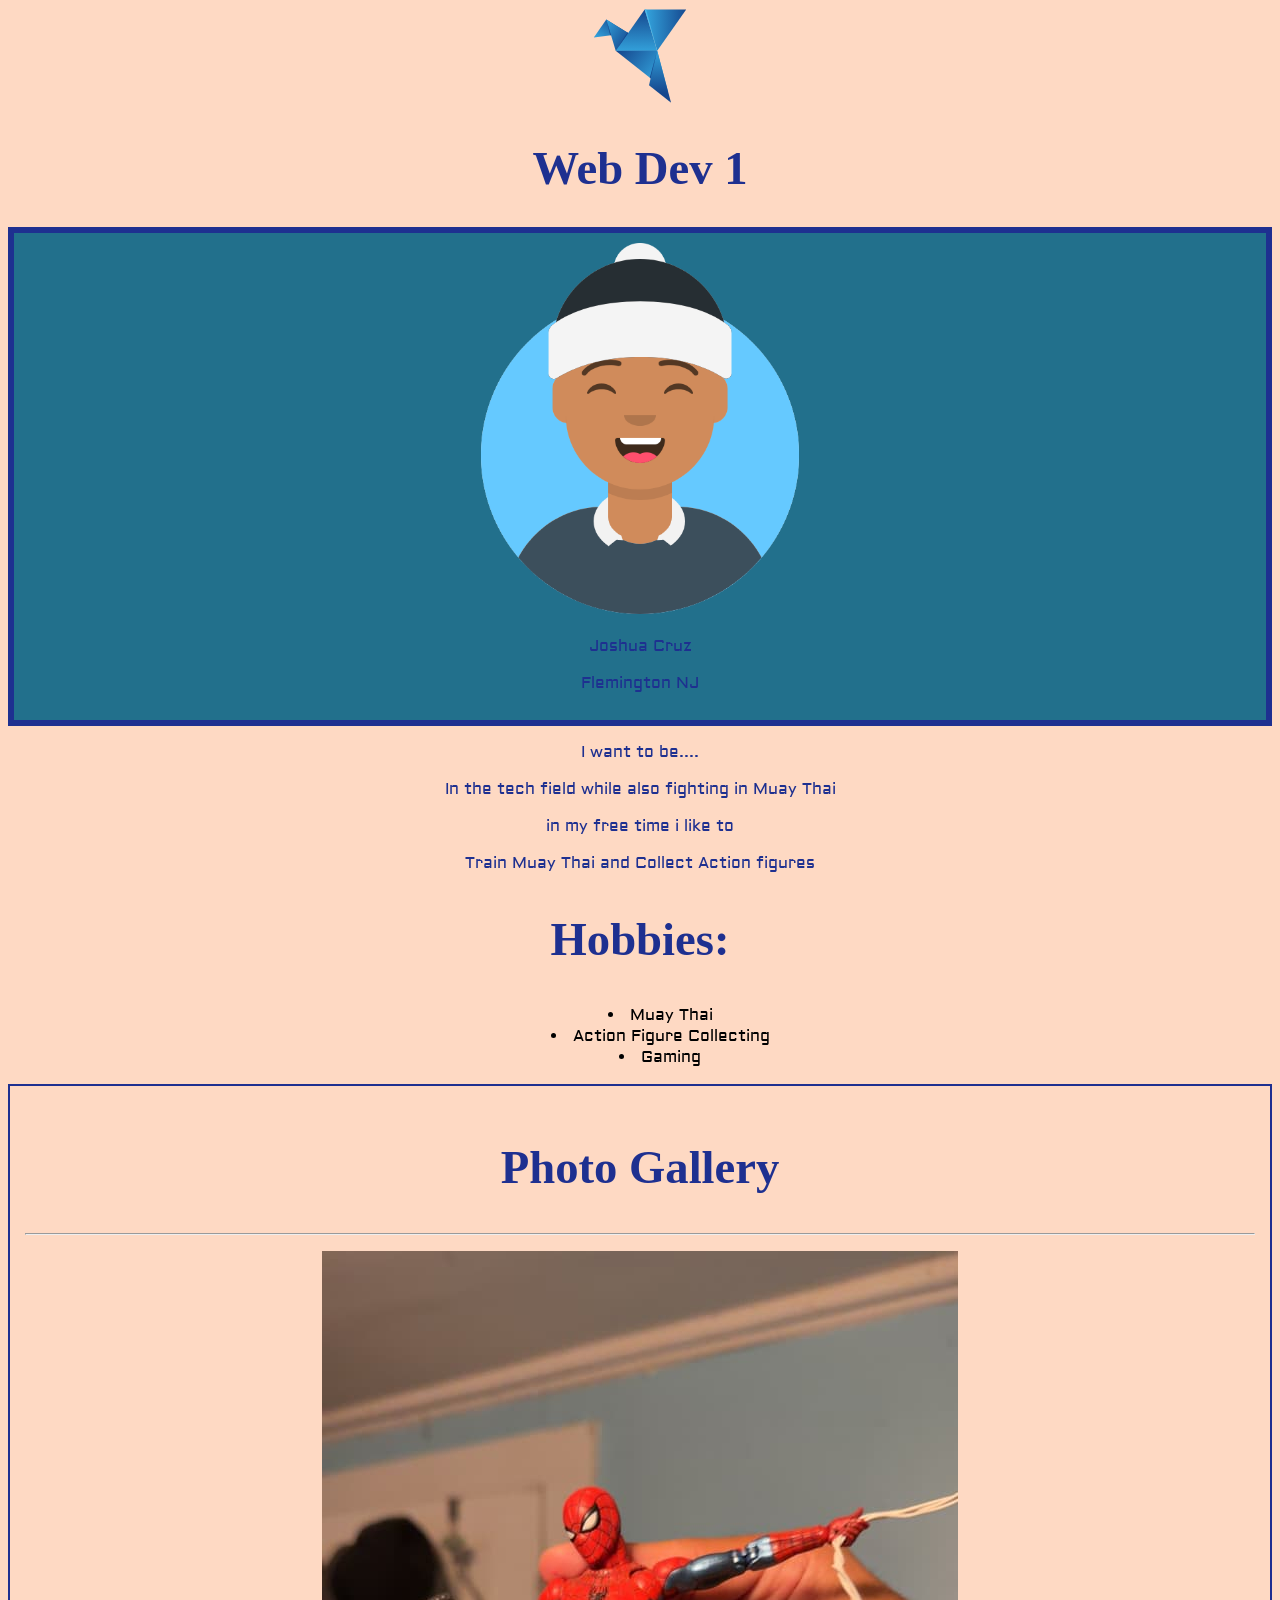
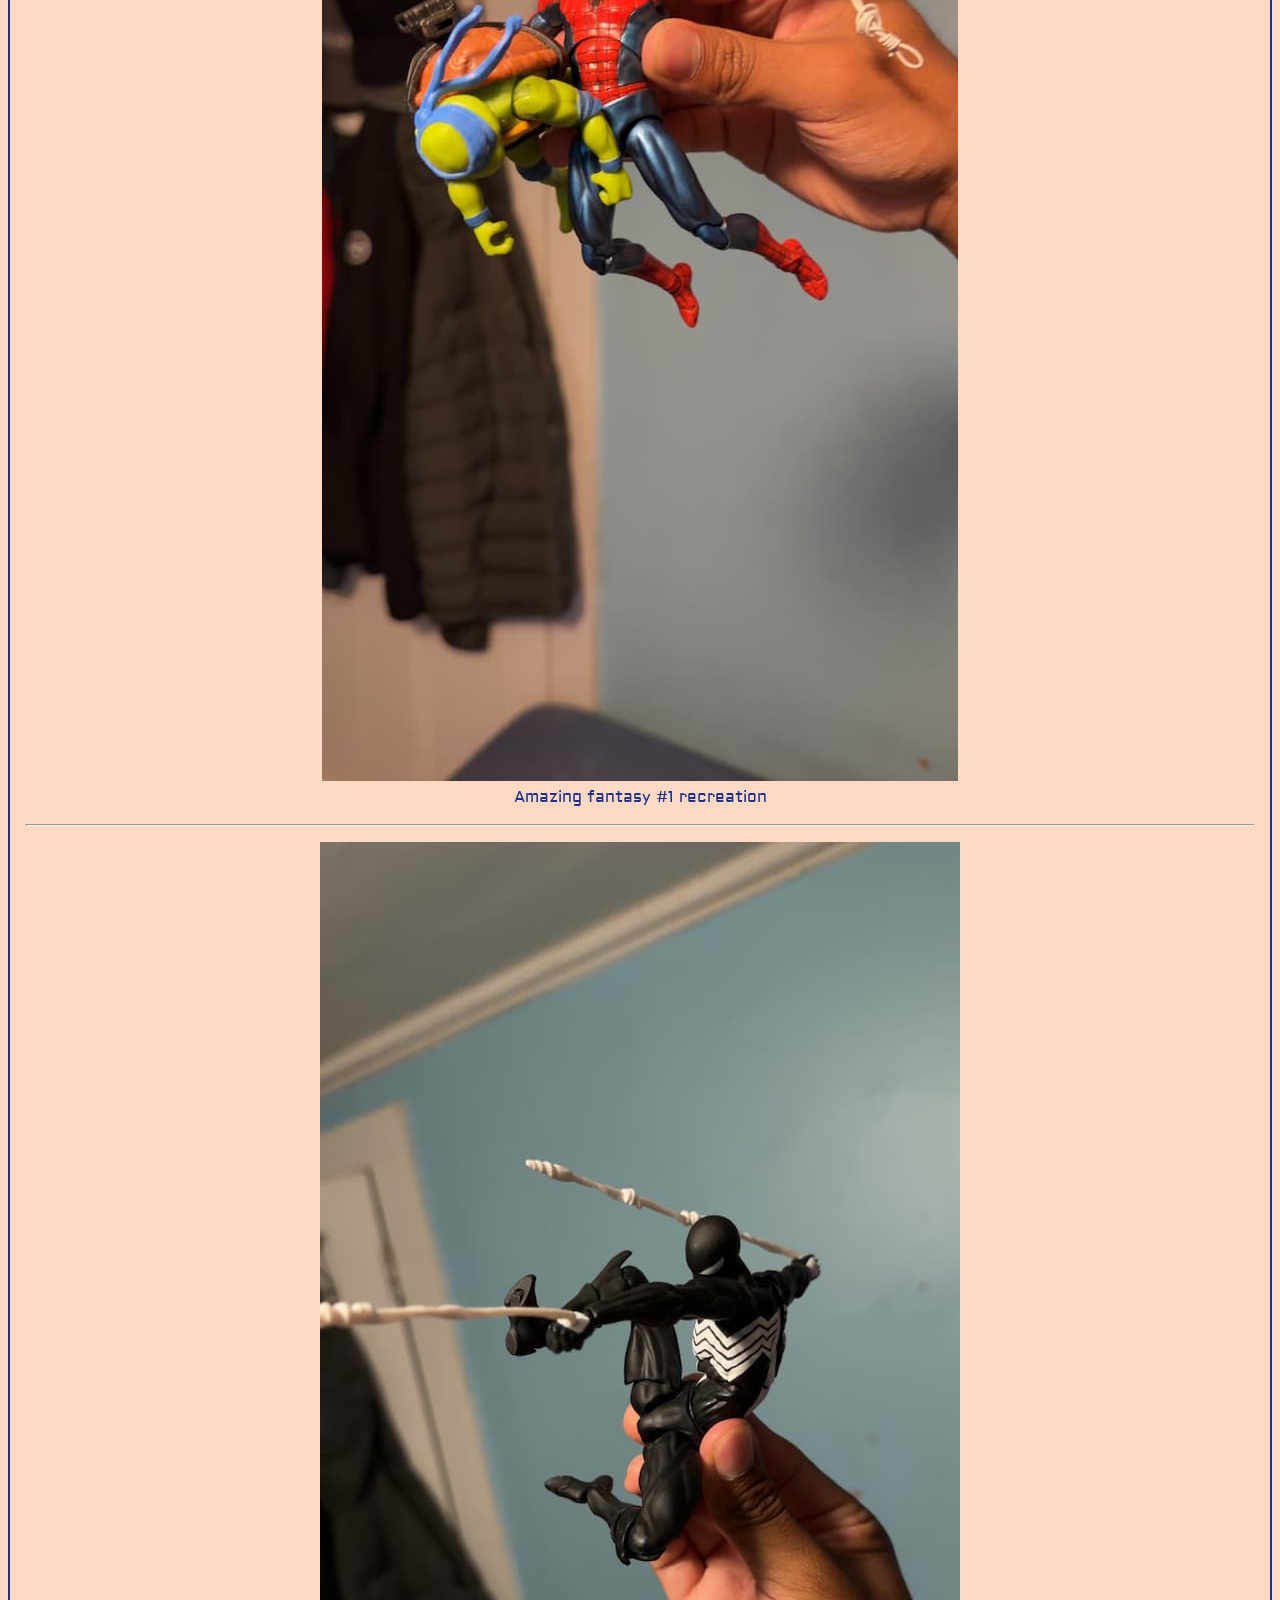
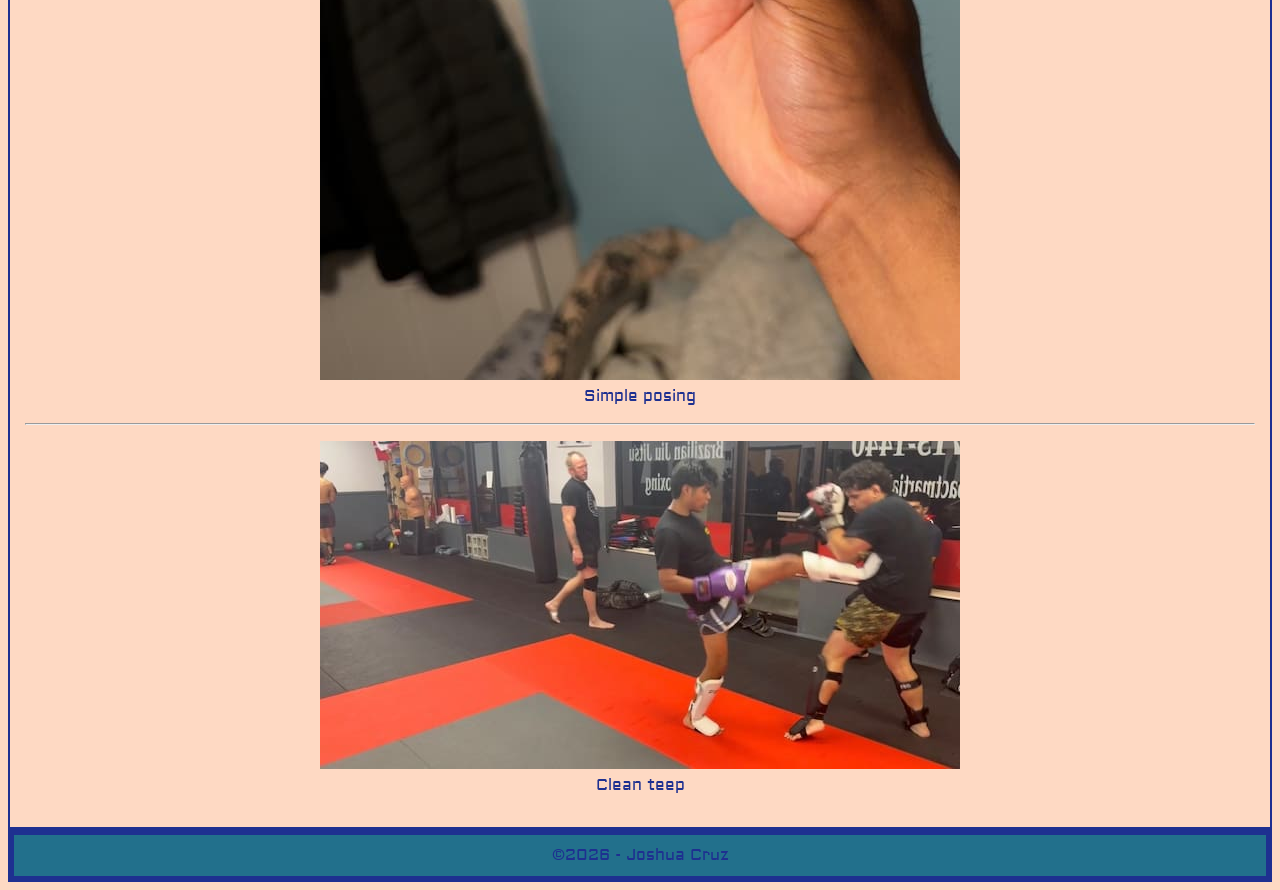
==== index.html @ 0773f5bc "adding photo gallery" ====
<!DOCTYPE html>
<html lang="en">

    <head>
        <meta charset="UTF-8">
        <meta name="viewport" content="width=device-width, initial-scale=1.0">
        <title>About me</title>
        <link rel="preconnect" href="https://fonts.googleapis.com">
<link rel="preconnect" href="https://fonts.gstatic.com" crossorigin>
<link href="https://fonts.googleapis.com/css2?family=Aguafina+Script&family=Aldrich&display=swap" rel="stylesheet">
<link href="css/style.css" rel="stylesheet">
    </head>

    <body>

        <header>
            
                <img src="img/bob.svg" alt="Blue origami bird">
                <h1>Web Dev 1</h1>
        </header>

        <main>
            <section id="Hero">
            <img src="img/avataaars.png" alt="My Avatar">

            <div>
                <p>Joshua Cruz</p>
                <p>Flemington NJ</p>
            </div>


            </section>
            <section id="bio">
                <div>
                    <p>I want to be....</p>
                    <p>In the tech field while also fighting in Muay Thai</p>
                    <p>in my free time i like to</p>
                    <p>Train Muay Thai and Collect Action figures</p>
                </div>

                <section id="Hobbies">
                    <h2>Hobbies:</h2>
                    <ul>
                        <li>Muay Thai</li>
                        <li>Action Figure Collecting</li>
                        <li>Gaming</li>
                    </ul>

                </section>

                <section id="Gallery">
                    <h2>Photo Gallery</h2>
                    <hr>
                    <figure>
                        <img src="img/spidey-640w.jpg" alt="Simple posing">
                        <figcaption>Amazing fantasy #1 recreation </figcaption>
                    </figure>

                    <hr>

                    <figure>
                        <img src="img/symbiote-640w.jpg" alt="Posing">
                        <figcaption>Simple posing</figcaption>
                        
                    </figure>

                    <hr>
                    <figure>
                        <img src="img/sparring-640w.jpg" alt="sparring">
                        <figcaption>Clean teep</figcaption>
                    </figure>
                </section>

            </section>
        </main>

        </main>
<footer>
    ©2026 - Joshua Cruz
</footer>

    </body>

</html>
---- css/style.css ----
body {
    background-color:#FED9C3;
    color: #1E3090;
    font-family:Aldrich;
}
h1,h2,h3,h4,h5,h6{
    font-family:Aguafina;
    font-size: 35pt;
    
}

header{
    text-align: center;
}

/* Hero section */

#Hero,footer{
    text-align: center;
    background-color: #22708C;
    padding: 10px;
    border:  6px solid #1E3090;
}

#Hero img{
    width: 350px;
}

/* bio section */

#bio{
    text-align: center;
}

/* Hobbies section */

#Hobbies ul li{
    list-style-position: inside;
   color: black;
}

/* Gallery */

#Gallery{
 border: 2px solid #1E3090;
padding: 15px;

}
#Gallery img{
    max-height: 100%;
}

#Gallery figure{
    text-align: center;
}
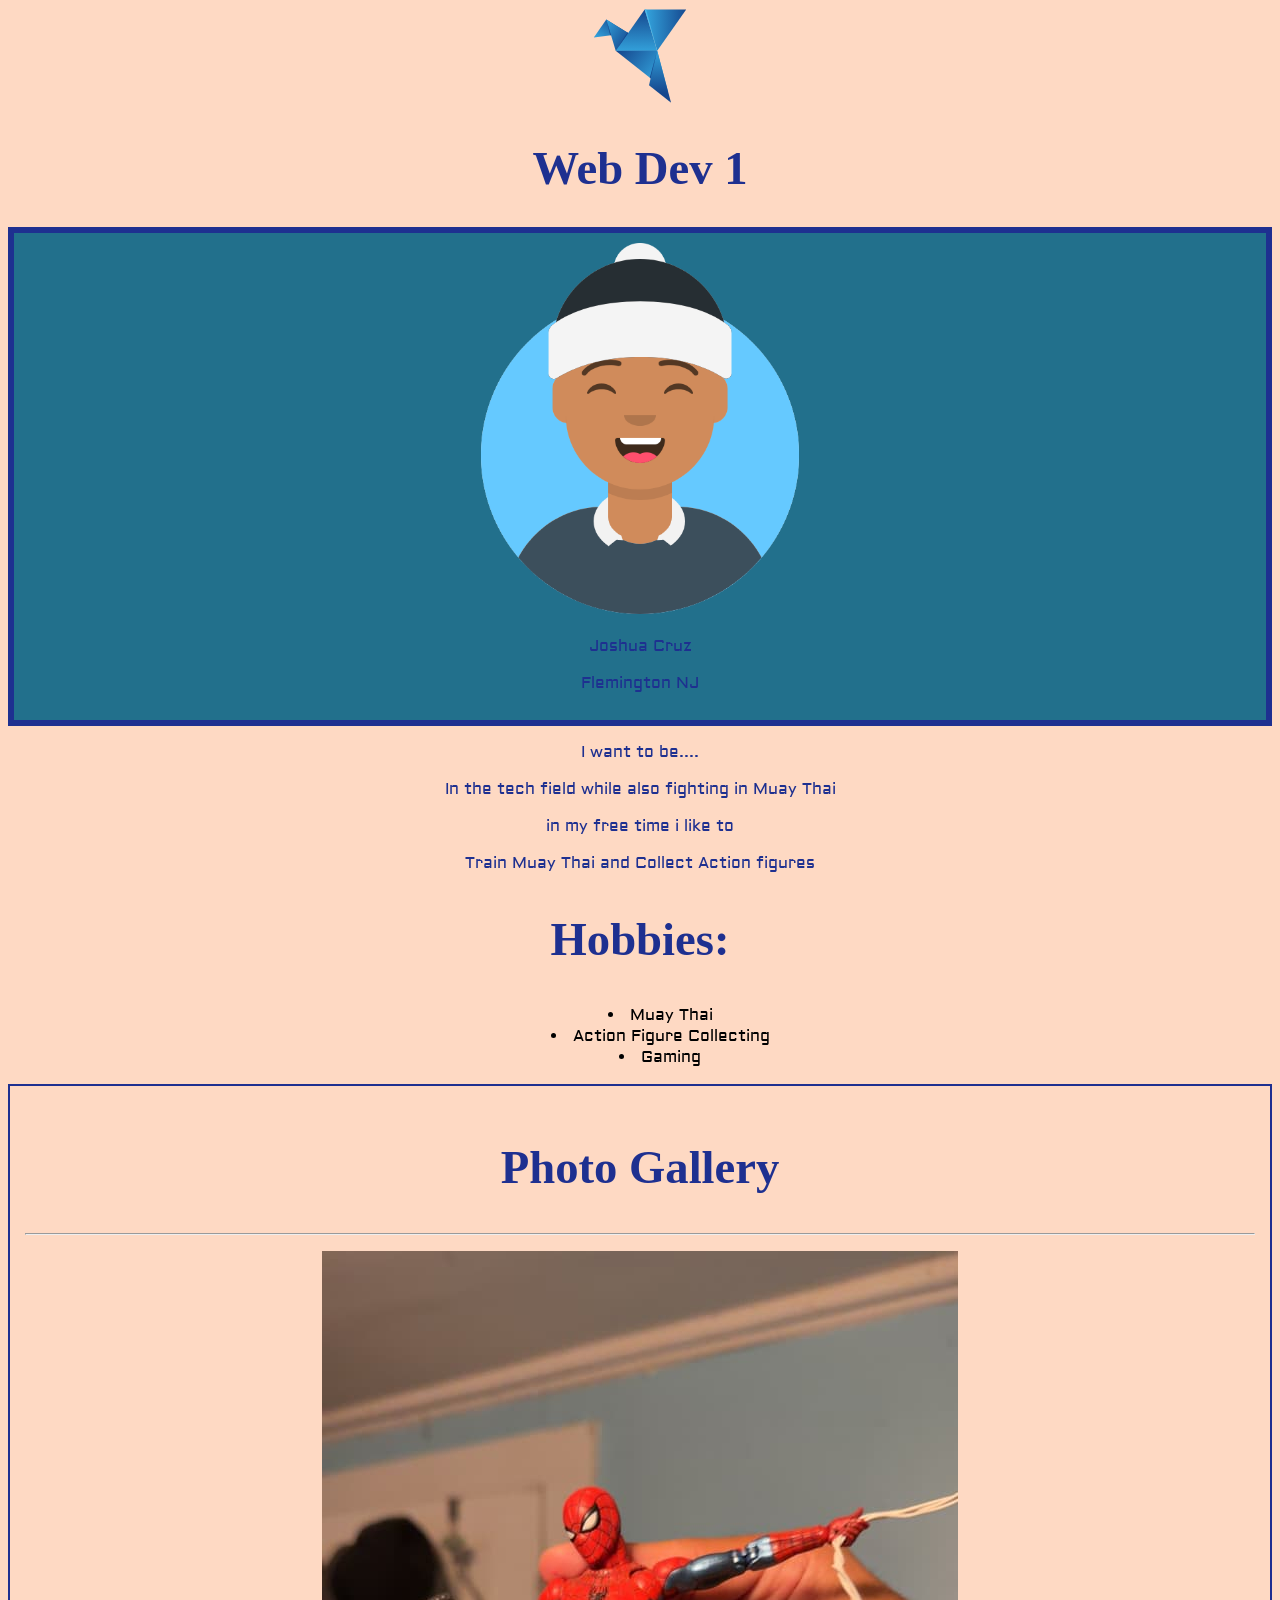
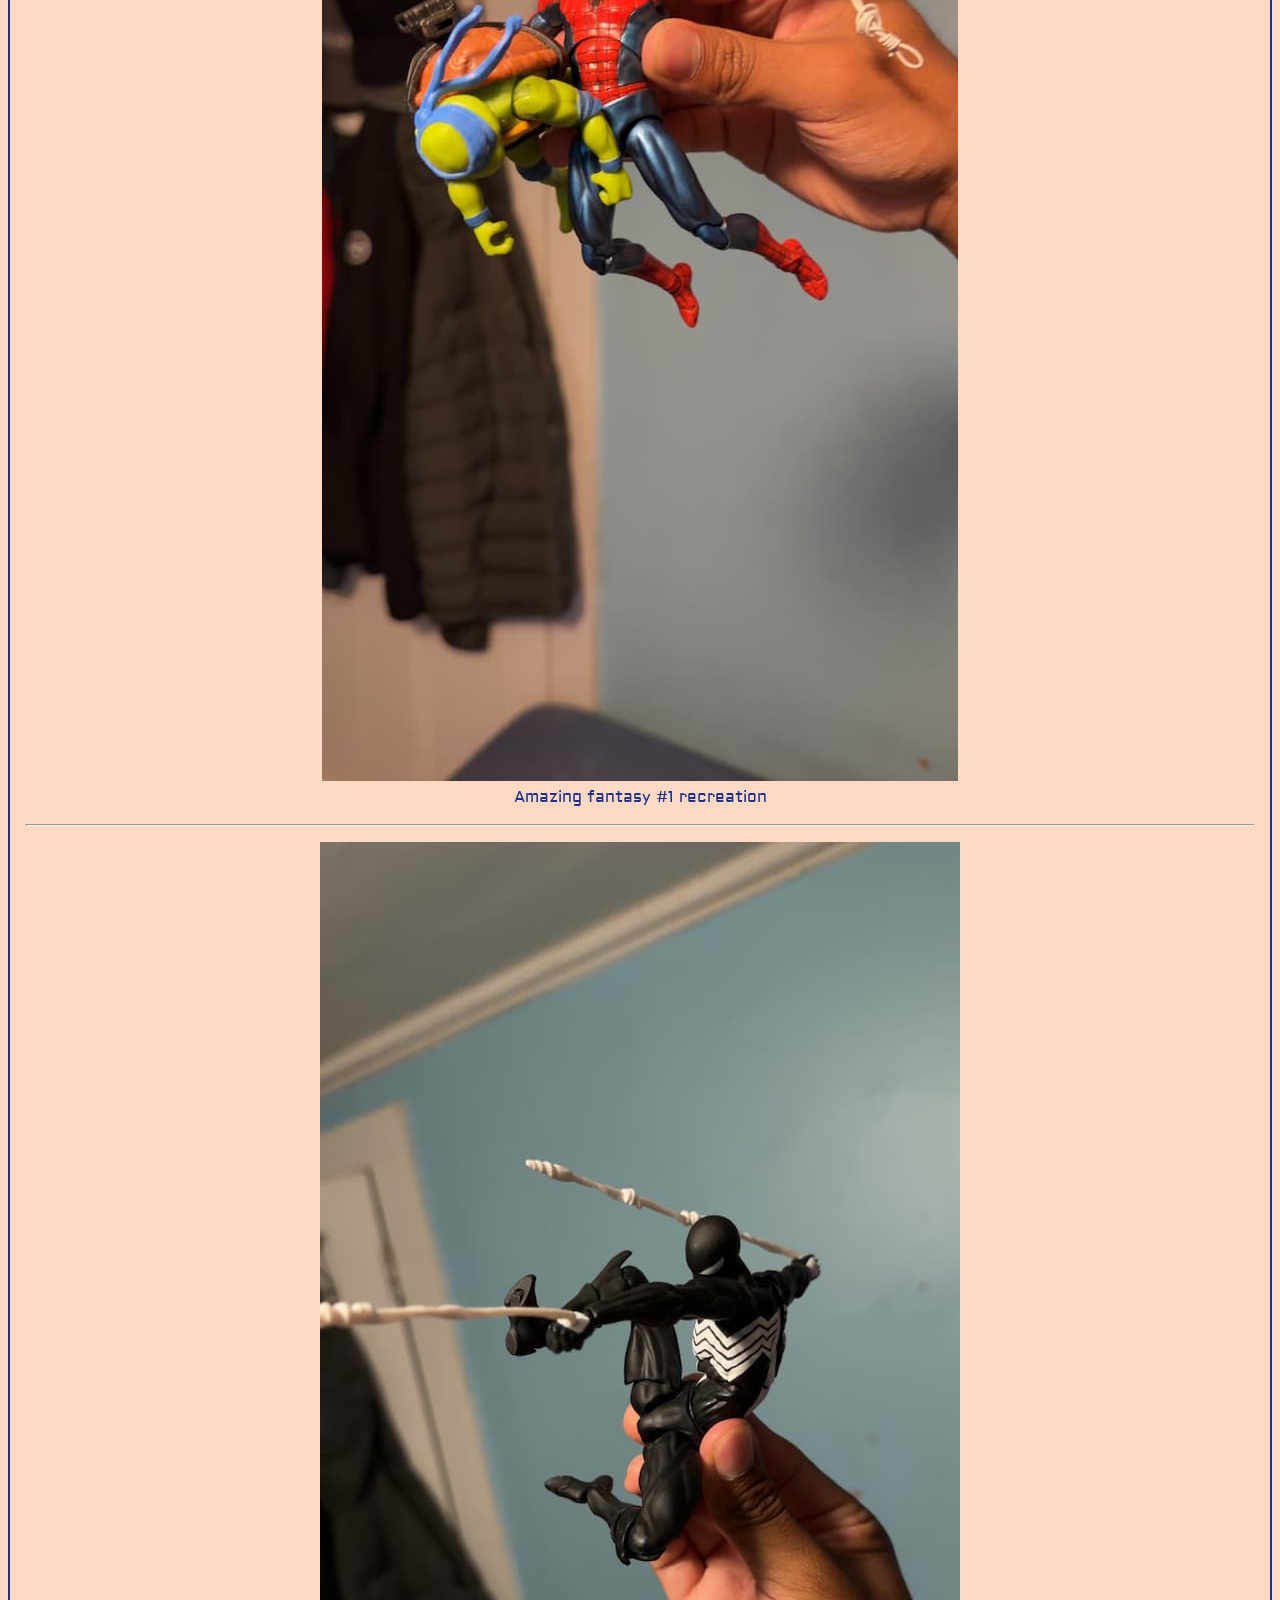
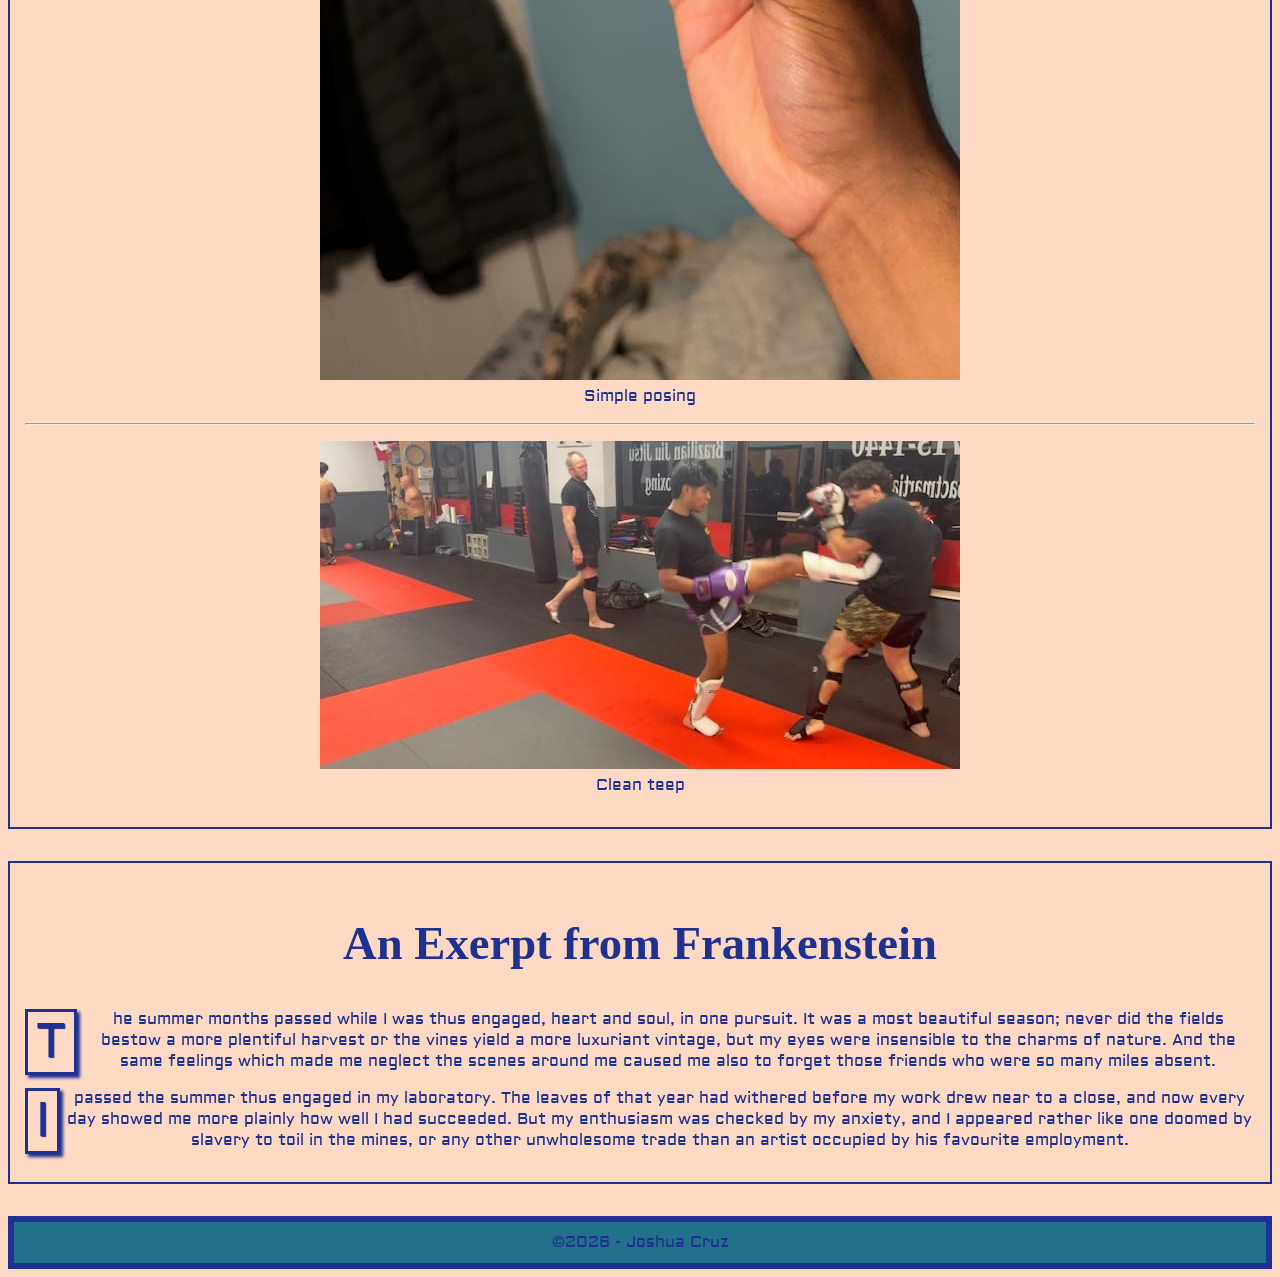
==== commit 72cb0912: "adding article" ====
--- a/index.html
+++ b/index.html
@@ -71,6 +71,17 @@
                     </figure>
                 </section>
 
+                <article id="Lit">
+
+                    <h2>An Exerpt from Frankenstein</h2>
+                    <div>
+                        <p>The summer months passed while I was thus engaged, heart and soul, in one pursuit. It was a most beautiful season; never did the fields bestow a more plentiful harvest or the vines yield a more luxuriant vintage, but my eyes were insensible to the charms of nature. And the same feelings which made me neglect the scenes around me caused me also to forget those friends who were so many miles absent.</p>
+
+<p>I passed the summer thus engaged in my laboratory. The leaves of that year had withered before my work drew near to a close, and now every day showed me more plainly how well I had succeeded. But my enthusiasm was checked by my anxiety, and I appeared rather like one doomed by slavery to toil in the mines, or any other unwholesome trade than an artist occupied by his favourite employment.</p>
+
+
+                    </div>
+                </article>
             </section>
         </main>
 
--- a/css/style.css
+++ b/css/style.css
@@ -44,6 +44,7 @@
 #Gallery{
  border: 2px solid #1E3090;
 padding: 15px;
+margin-bottom: 2rem;
 
 }
 #Gallery img{
@@ -52,4 +53,25 @@
 
 #Gallery figure{
     text-align: center;
+}
+
+#Lit{
+    border: 2px solid #1E3090;
+padding: 15px;
+margin-bottom: 2rem;
+
+}
+
+#Lit div p{
+    text-align: center;
+}
+#Lit div p:first-letter{
+    color: #1E3090;
+    float: left;
+    font-size: 3rem;
+    border: 3px solid #1E3090;
+    margin-right: .10em;
+    padding: 0 8px;
+    box-shadow: 3px 3px 3px;
+    text-shadow: 1px 1px 1px ;
 }
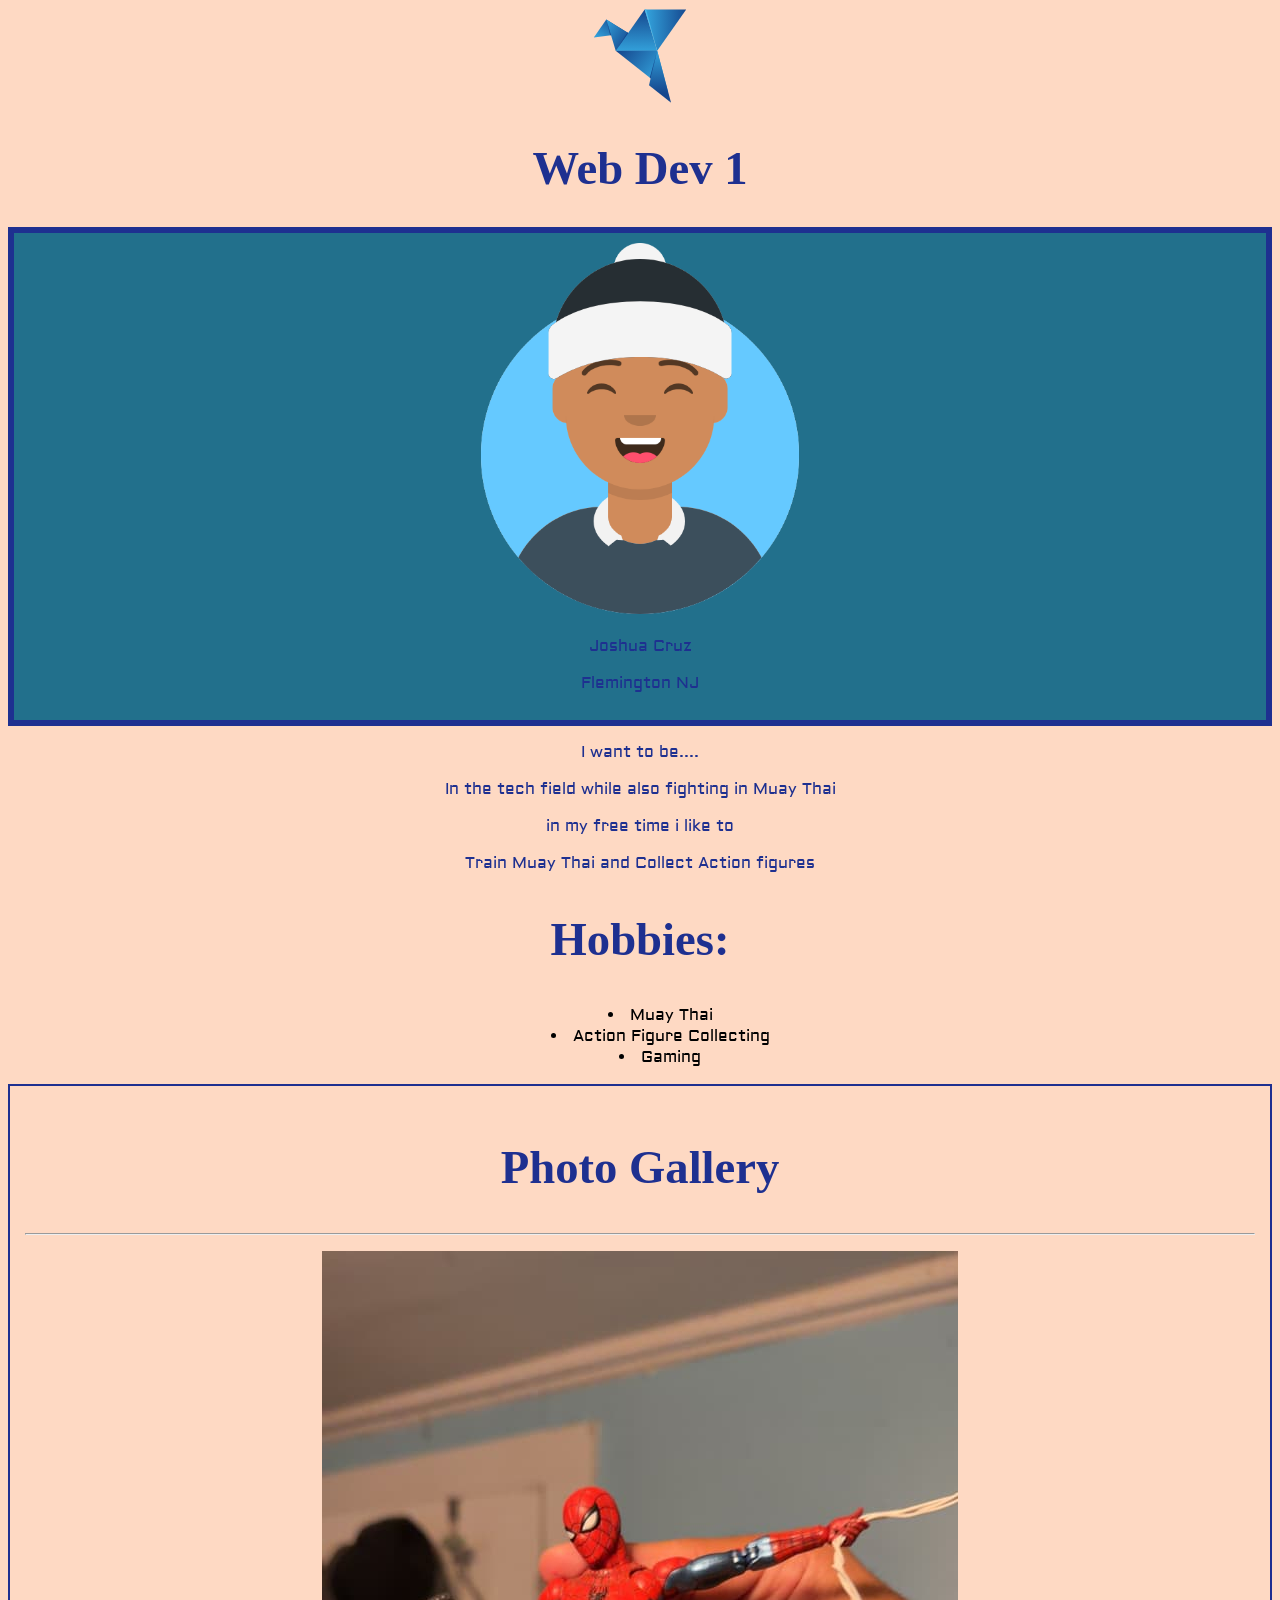
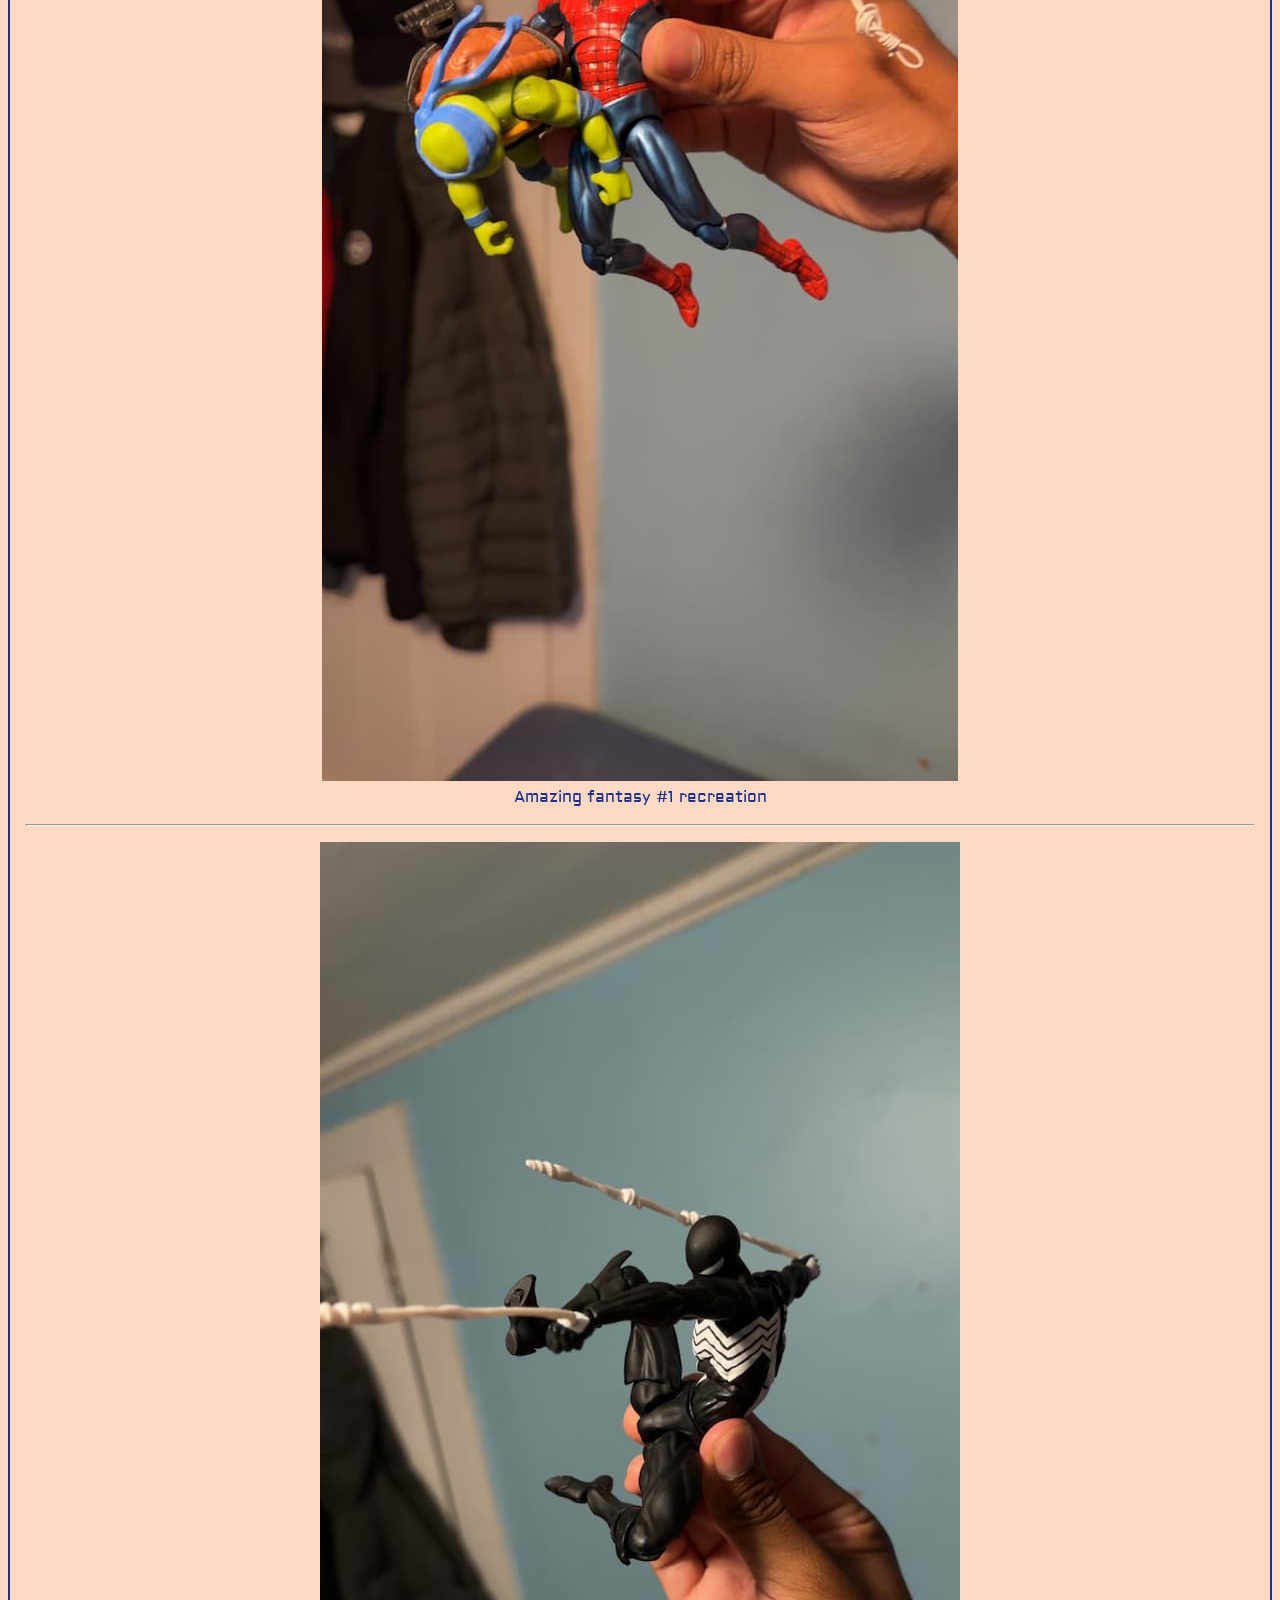
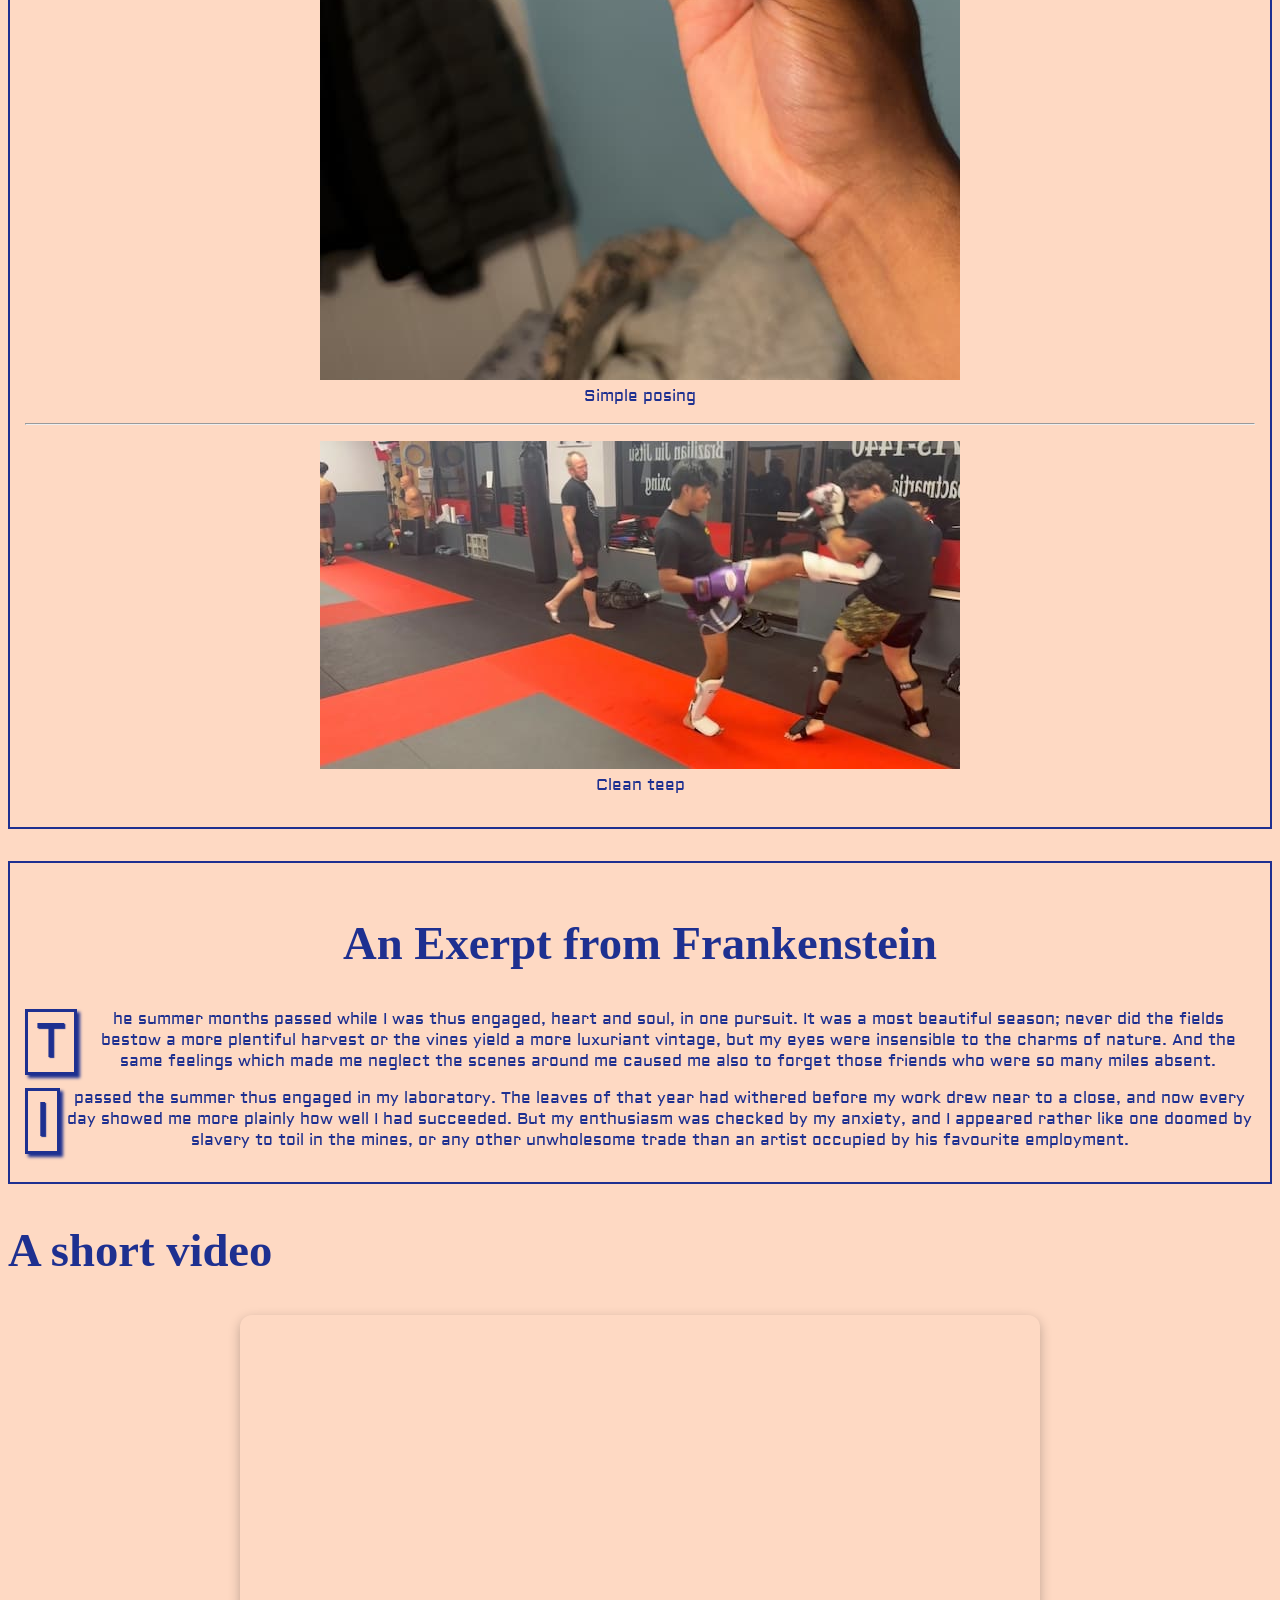
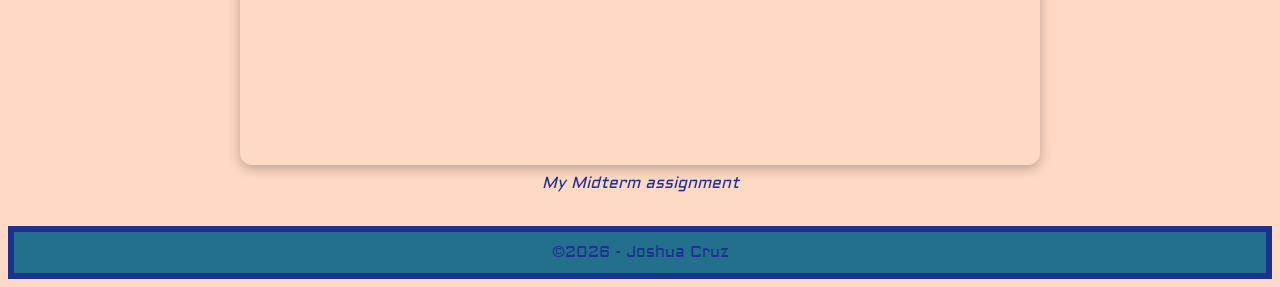
==== commit a3355062: "embedded a video" ====
--- a/index.html
+++ b/index.html
@@ -83,6 +83,15 @@
                     </div>
                 </article>
             </section>
+   </section>
+    <section id="video">
+        <h2>A short video</h2>
+        <figure class="video-figure">
+            <iframe src="https://www.youtube.com/embed/3F9geuUu53o?si=vLILy3_hgye3lT7dstart=2" title="YouTube video player" allow="accelerometer; autoplay; clipboard-write; encrypted-media; gyroscope; picture-in-picture; web-share" referrerpolicy="strict-origin-when-cross-origin" allowfullscreen></iframe>
+            <figcaption>My Midterm assignment</figcaption>
+        </figure>
+    </section>
+            </main>
         </main>
 
         </main>
--- a/css/style.css
+++ b/css/style.css
@@ -45,6 +45,7 @@
  border: 2px solid #1E3090;
 padding: 15px;
 margin-bottom: 2rem;
+align-items: center;
 
 }
 #Gallery img{
@@ -74,4 +75,36 @@
     padding: 0 8px;
     box-shadow: 3px 3px 3px;
     text-shadow: 1px 1px 1px ;
-}+}
+
+#video .video-figure {
+  max-width: 800px;
+  margin: 2rem auto;
+  padding: 0 1rem;
+}
+
+#video iframe {
+  display: block;
+  width: 100%;
+  height: auto;
+  aspect-ratio: 16 / 9;
+  border: none;
+  border-radius: 12px;
+  box-shadow: 0 4px 12px rgba(0, 0, 0, 0.25);
+}
+
+#video figcaption {
+  margin-top: 0.5rem;
+  text-align: center;
+  font-style: italic;
+}
+
+@media (max-width: 600px) {
+  #video .video-figure {
+    margin: 1rem auto;
+  }
+  #video iframe {
+    border-radius: 6px;
+  }
+}
+
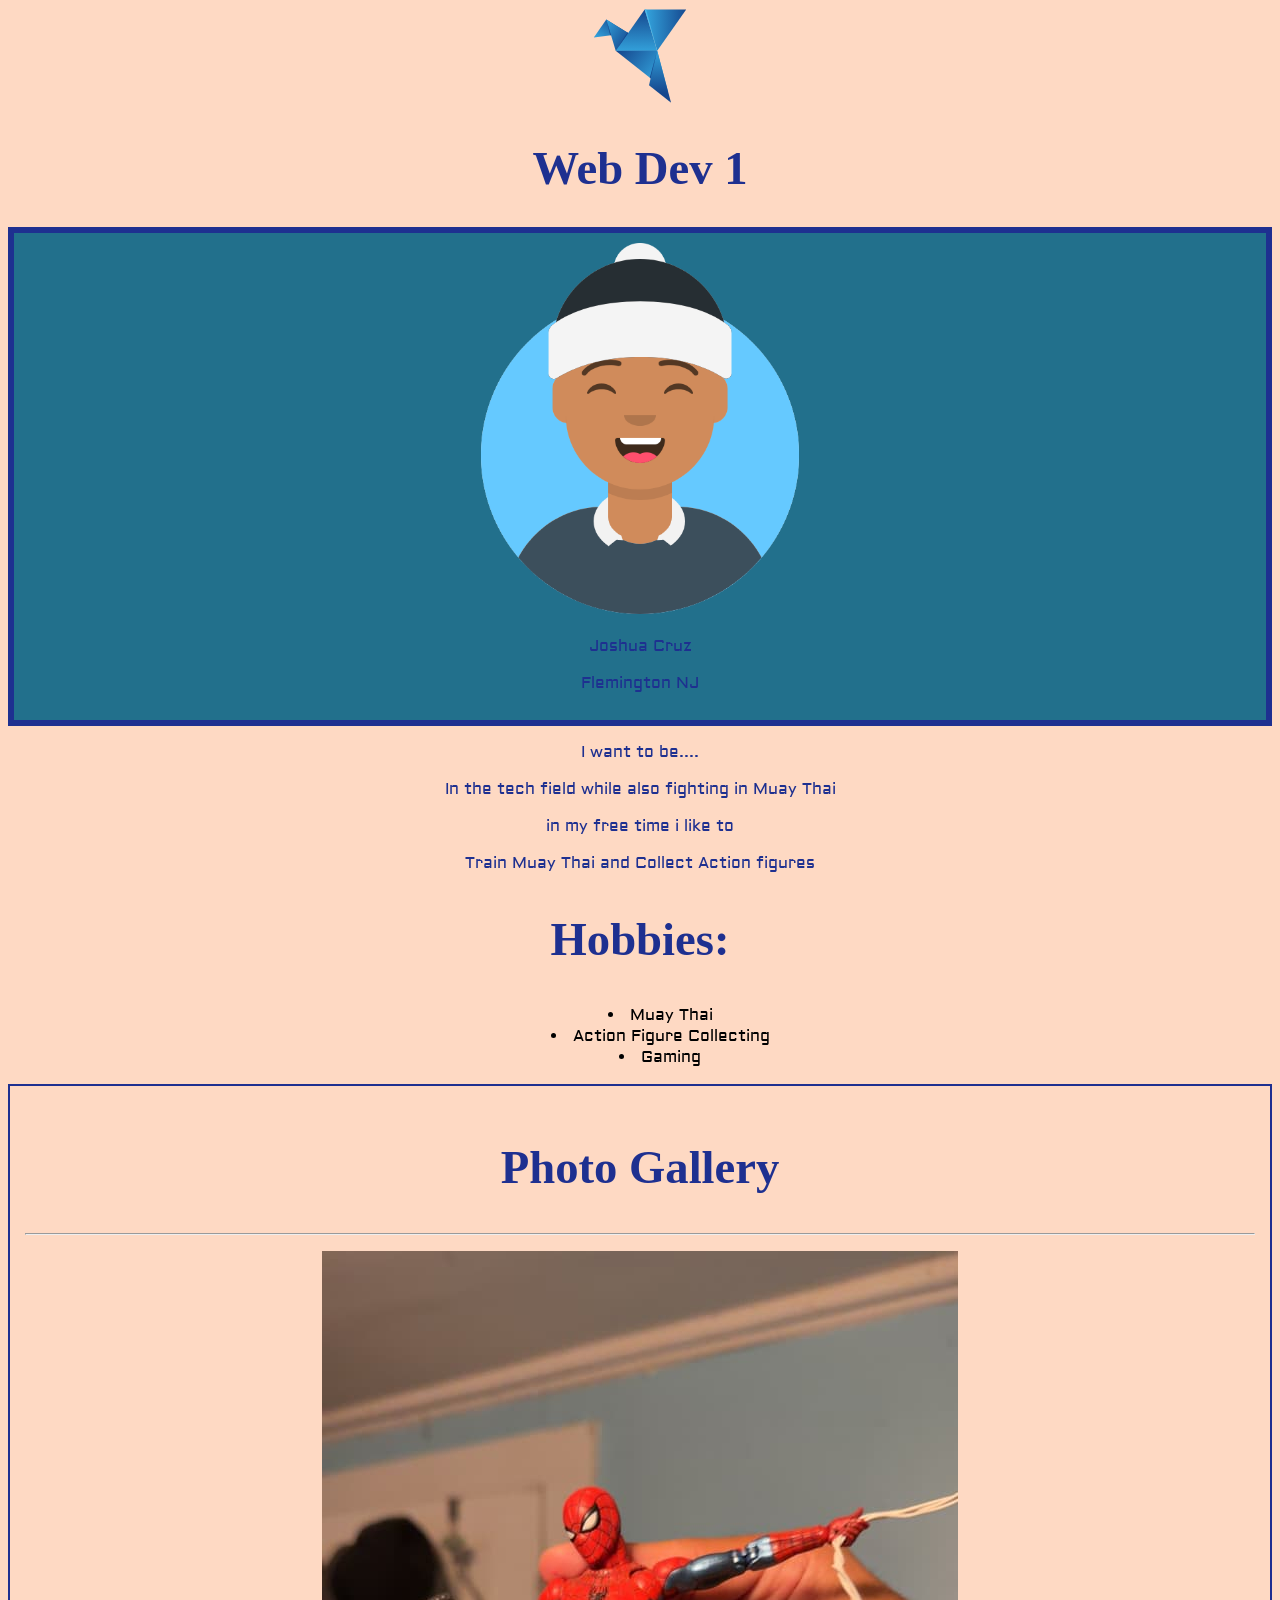
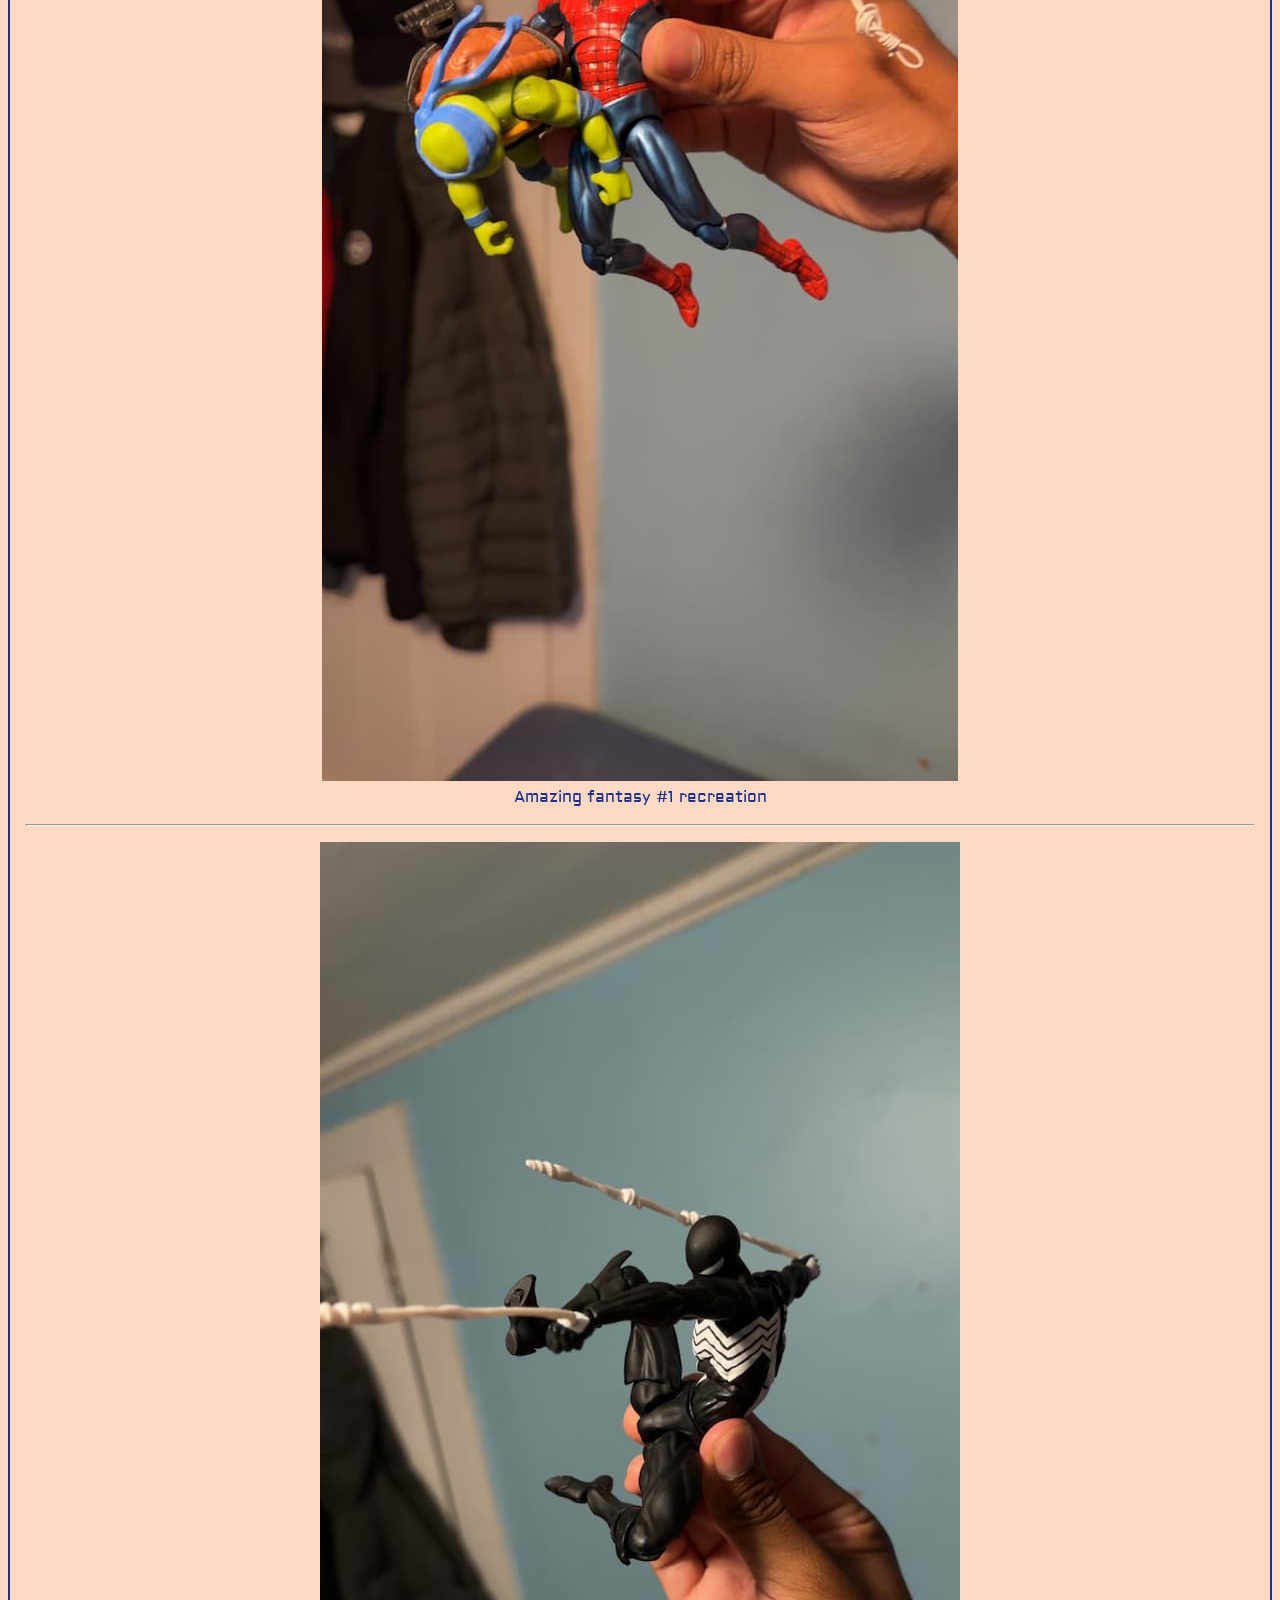
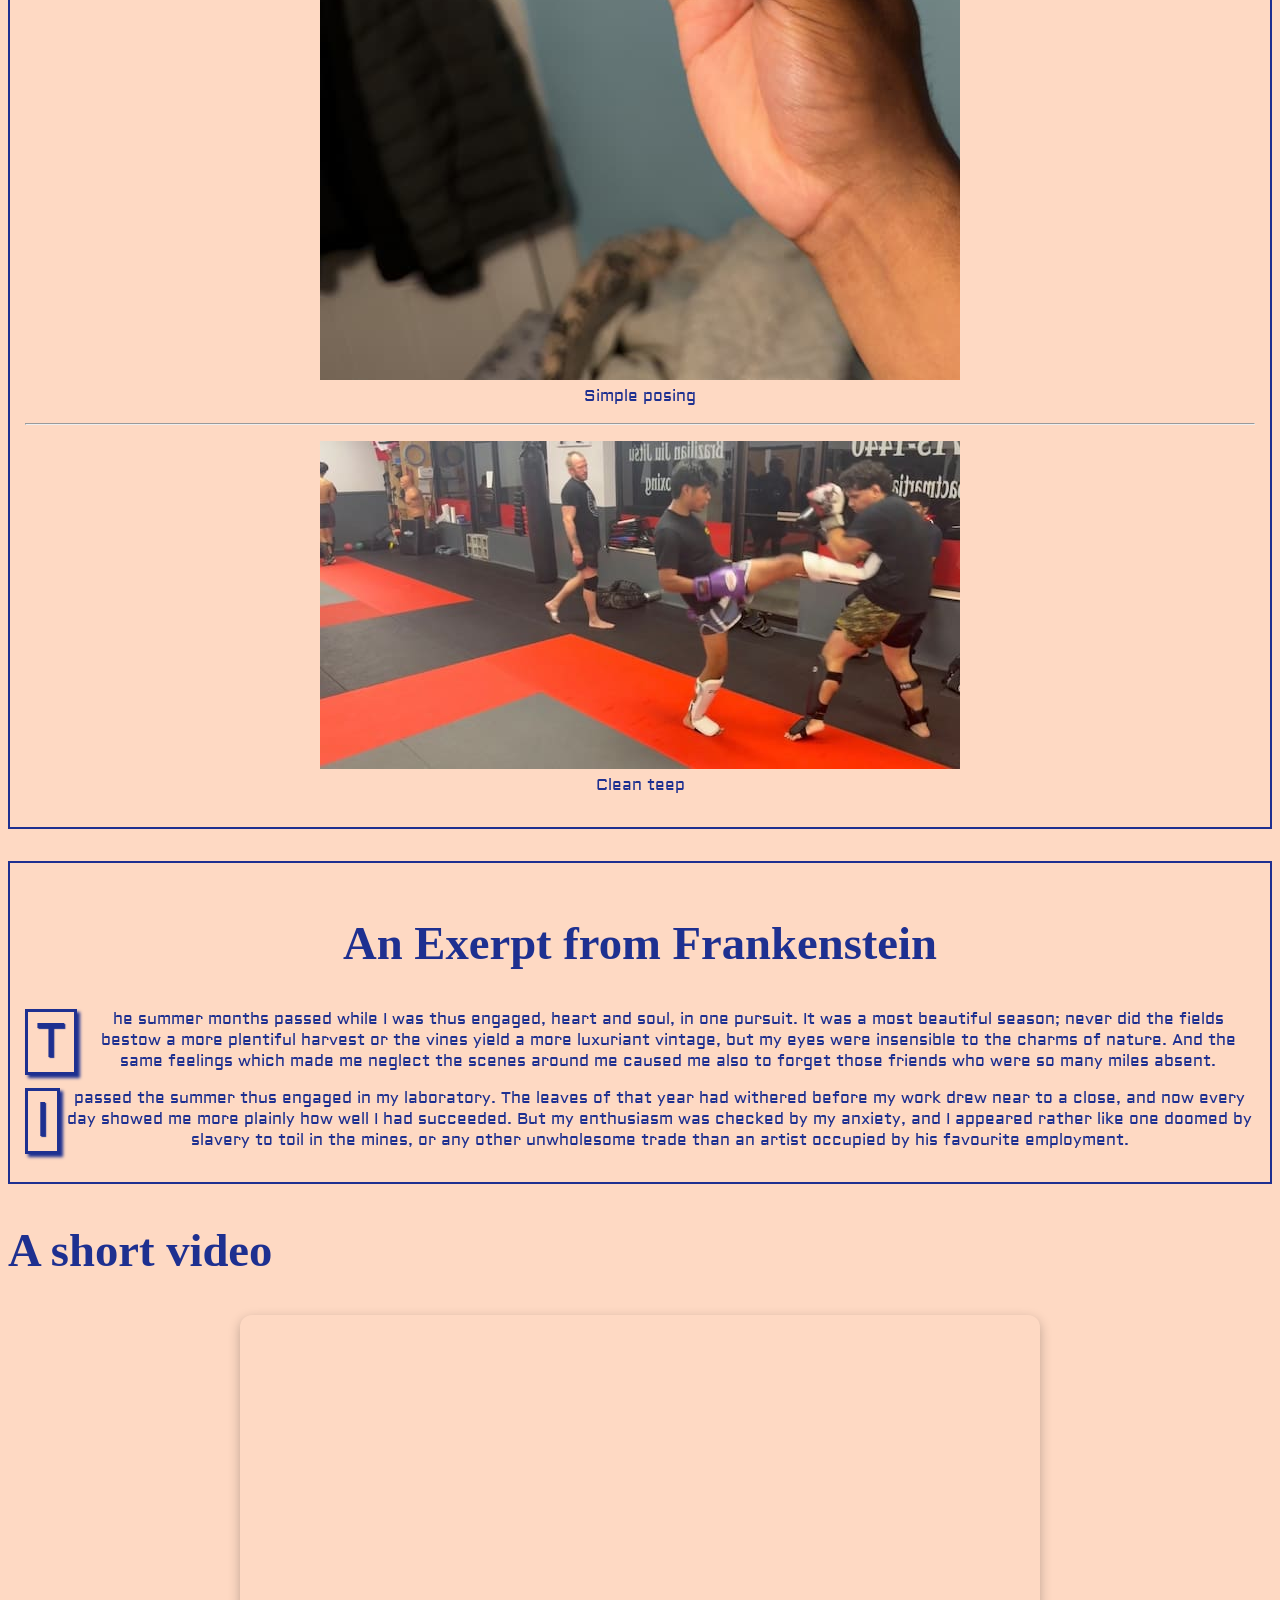
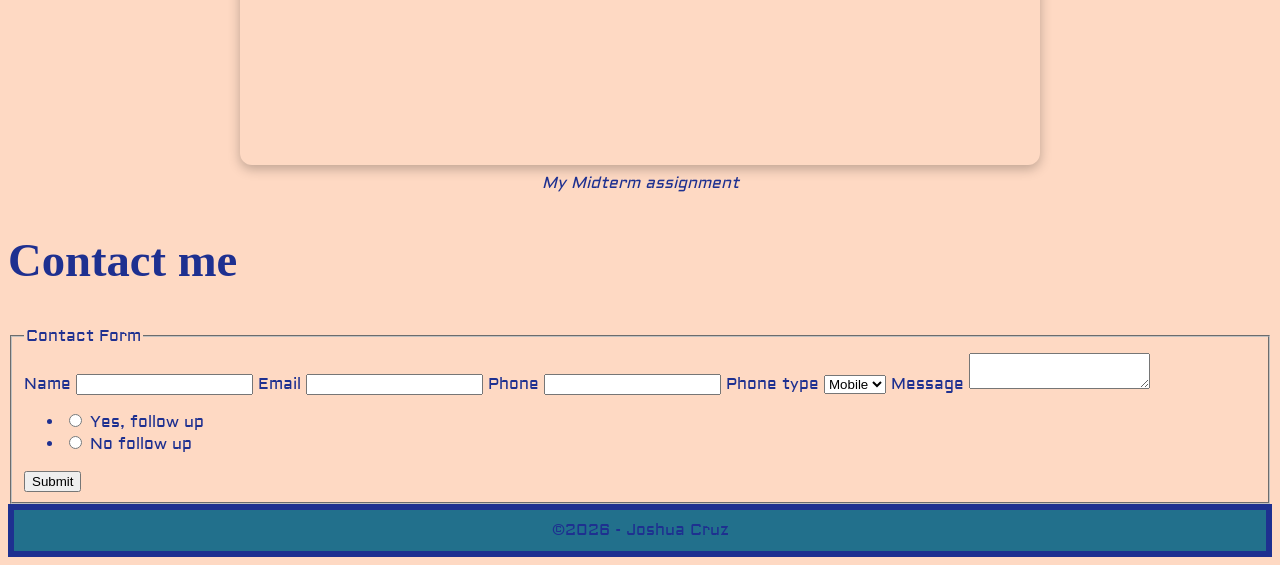
==== commit 6a04dc87: "adding form" ====
--- a/index.html
+++ b/index.html
@@ -91,6 +91,52 @@
             <figcaption>My Midterm assignment</figcaption>
         </figure>
     </section>
+<section id="contact">
+    <h2>Contact me</h2>
+    <input type="hidden" name="access_key" value="eab29c69-28b3-480a-b6eb-92e06a3d4ef5">
+<input type="hidden" name="subject" value="New message from my About Me page">
+<input type="hidden" name="redirect" value="https://rvcc-grid.github.io/fa26-about-me-Jcruz34-Muaythai/">
+
+</form>
+         <fieldset>
+      <legend>Contact Form</legend>
+
+      <label for="name">Name</label>
+      <input type="text" id="name" name="name" required>
+
+      <label for="email">Email</label>
+      <input type="email" id="email" name="email" required>
+
+      <label for="phone">Phone</label>
+      <input type="tel" id="phone" name="phone">
+
+      <label for="phone-type">Phone type</label>
+      <select id="phone-type" name="phone-type">
+        <option>Mobile</option>
+        <option>Home</option>
+        <option>Work</option>
+      </select>
+
+      <label for="message">Message</label>
+      <textarea id="message" name="message"></textarea>
+
+      <ul>
+        <li>
+          <input type="radio" id="followup-yes" name="followup" value="yes">
+          <label for="followup-yes">Yes, follow up</label>
+        </li>
+        <li>
+          <input type="radio" id="followup-no" name="followup" value="no">
+          <label for="followup-no">No follow up</label>
+        </li>
+      </ul>
+      <div data-class="h-captcha" data-captcha="true"></div>
+      <button type="submit">Submit</button>
+    </fieldset>
+    </form>
+
+
+</section>
             </main>
         </main>
 
@@ -98,7 +144,7 @@
 <footer>
     ©2026 - Joshua Cruz
 </footer>
-
+ <script src="https://web3forms.com/client/script.js" async defer></script>
     </body>
 
 </html>
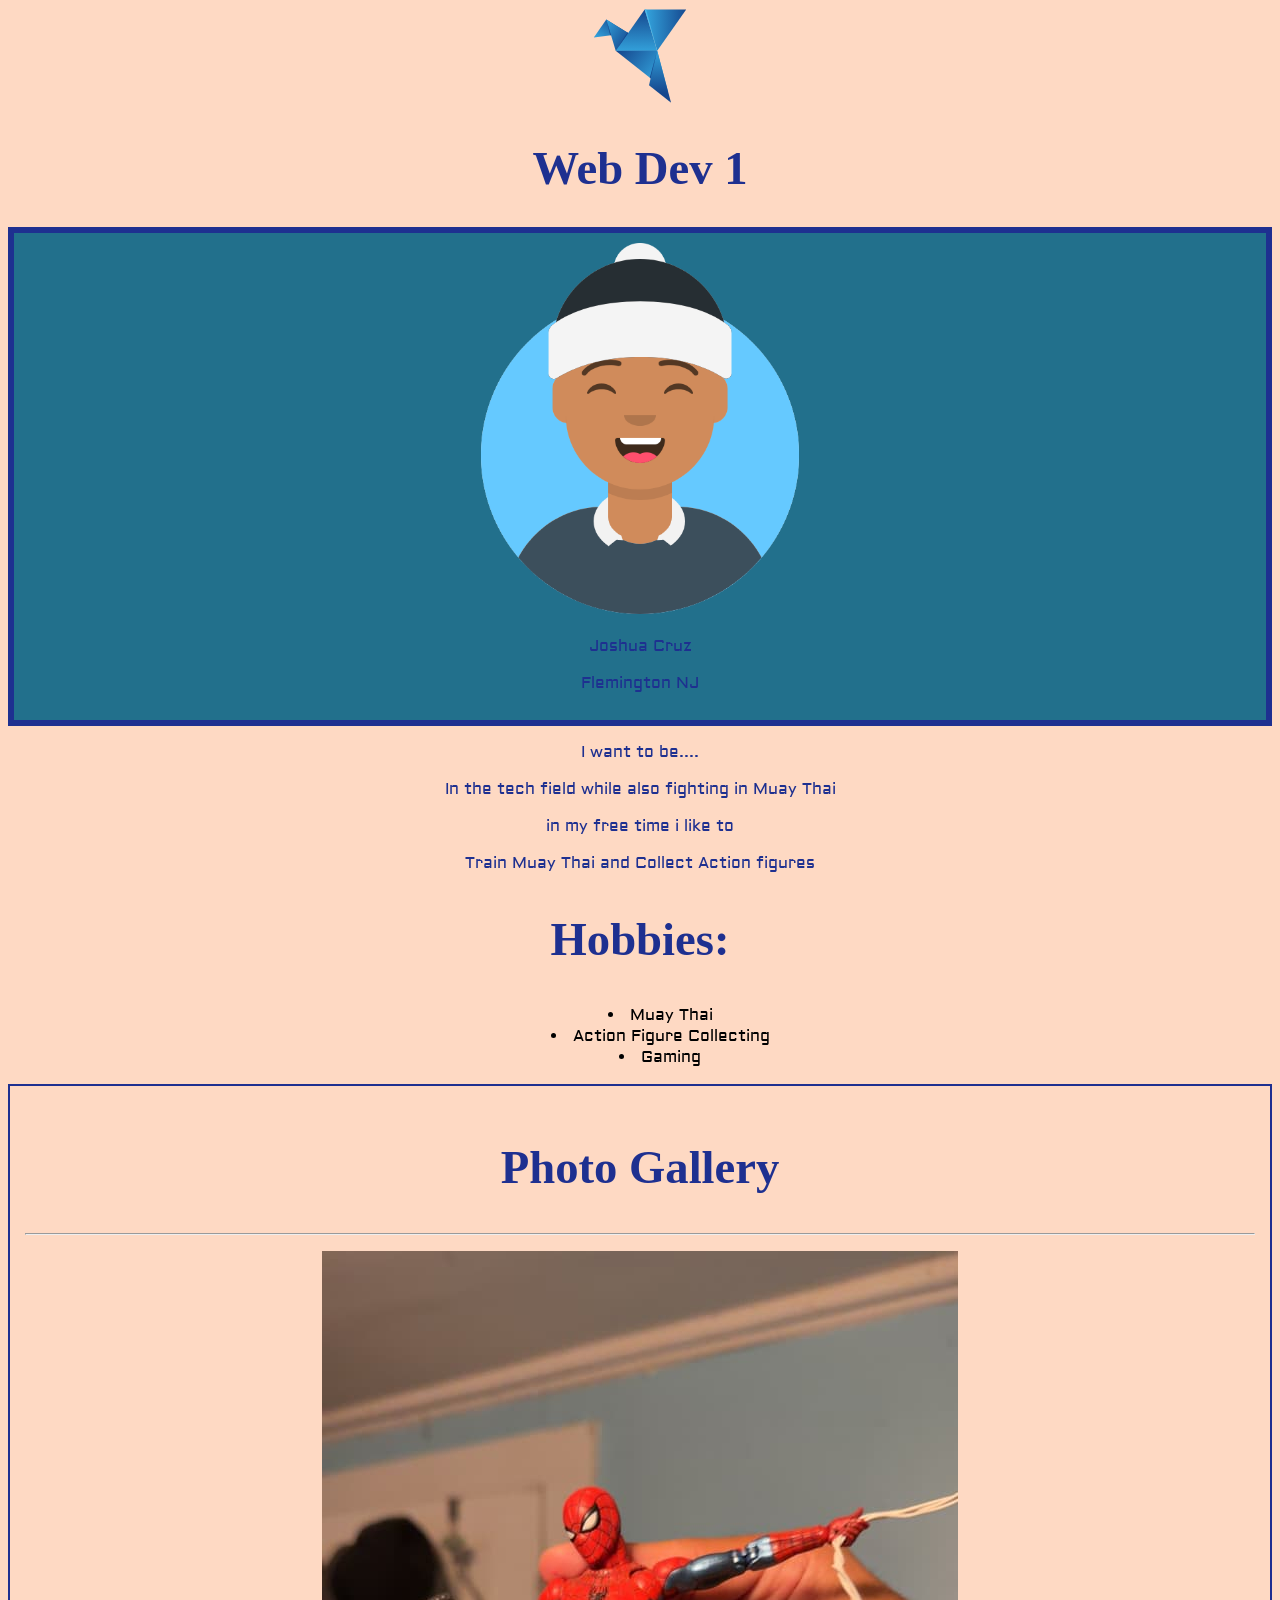
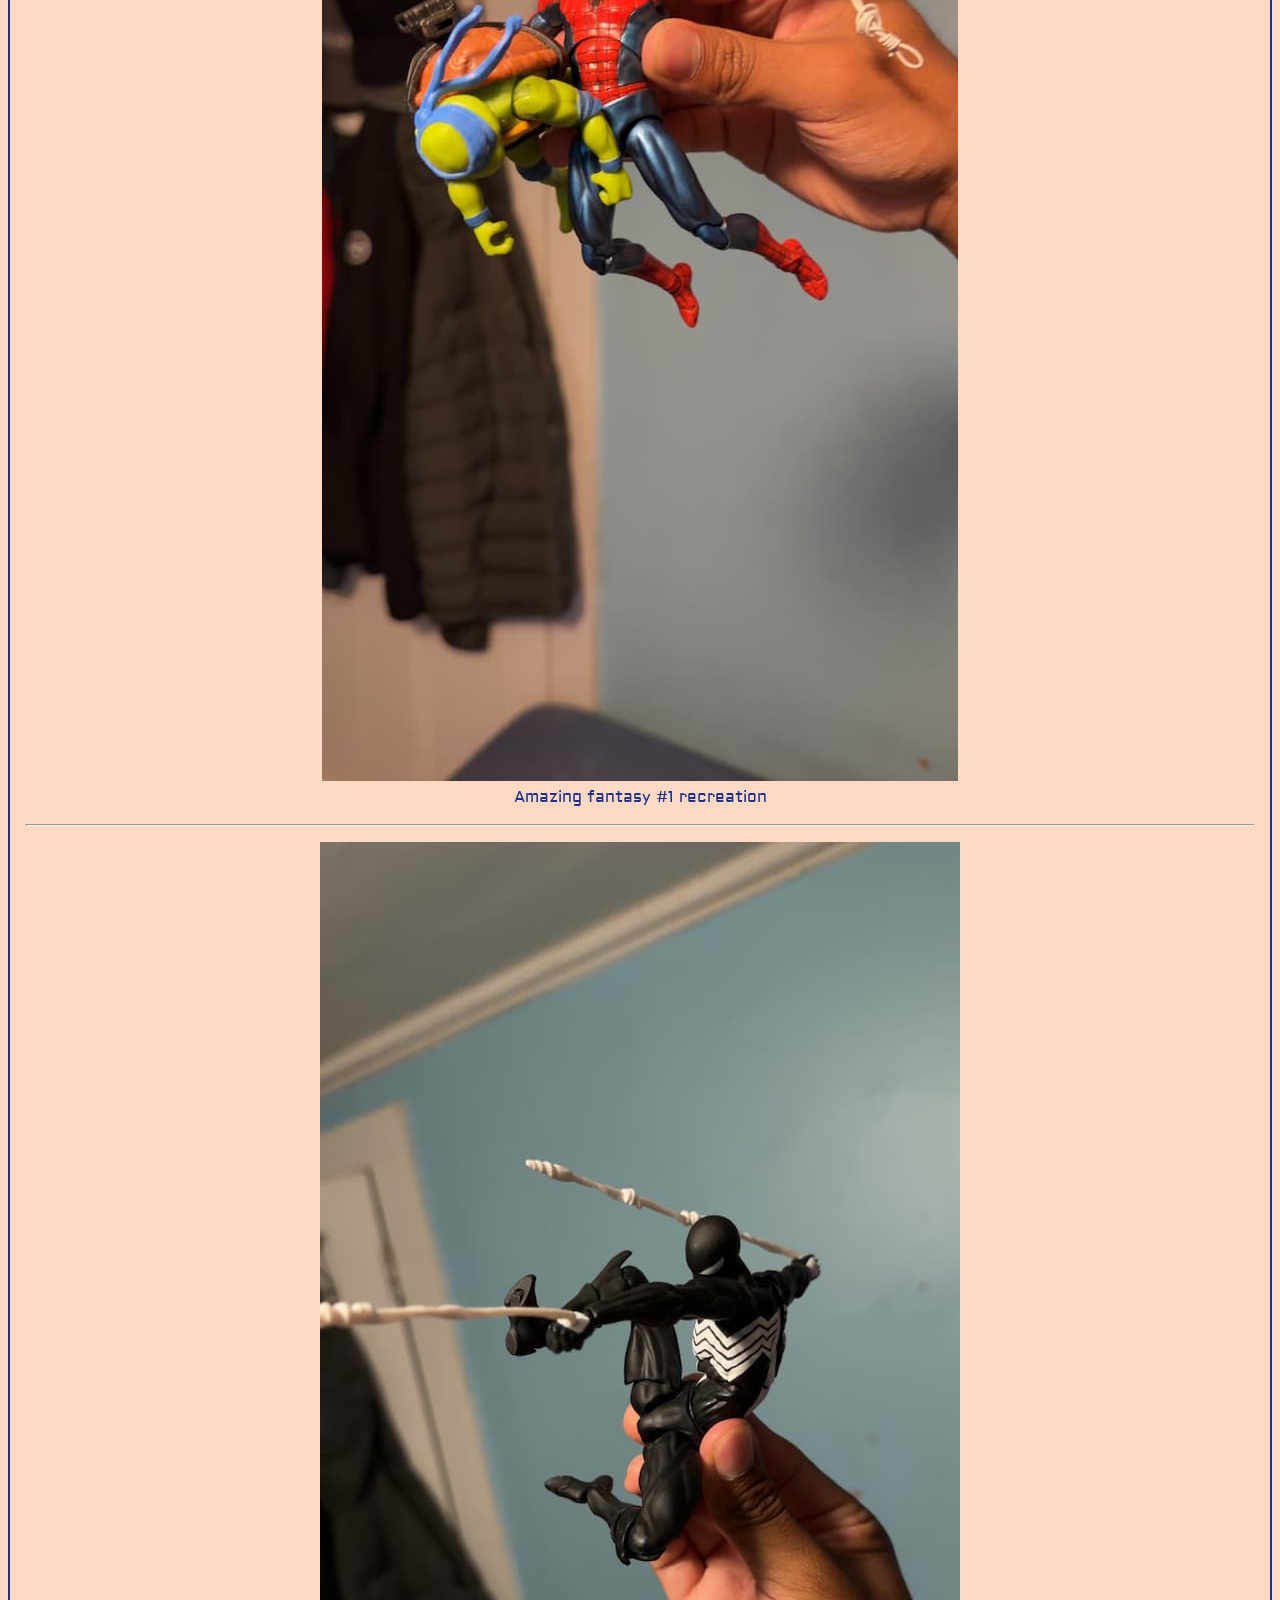
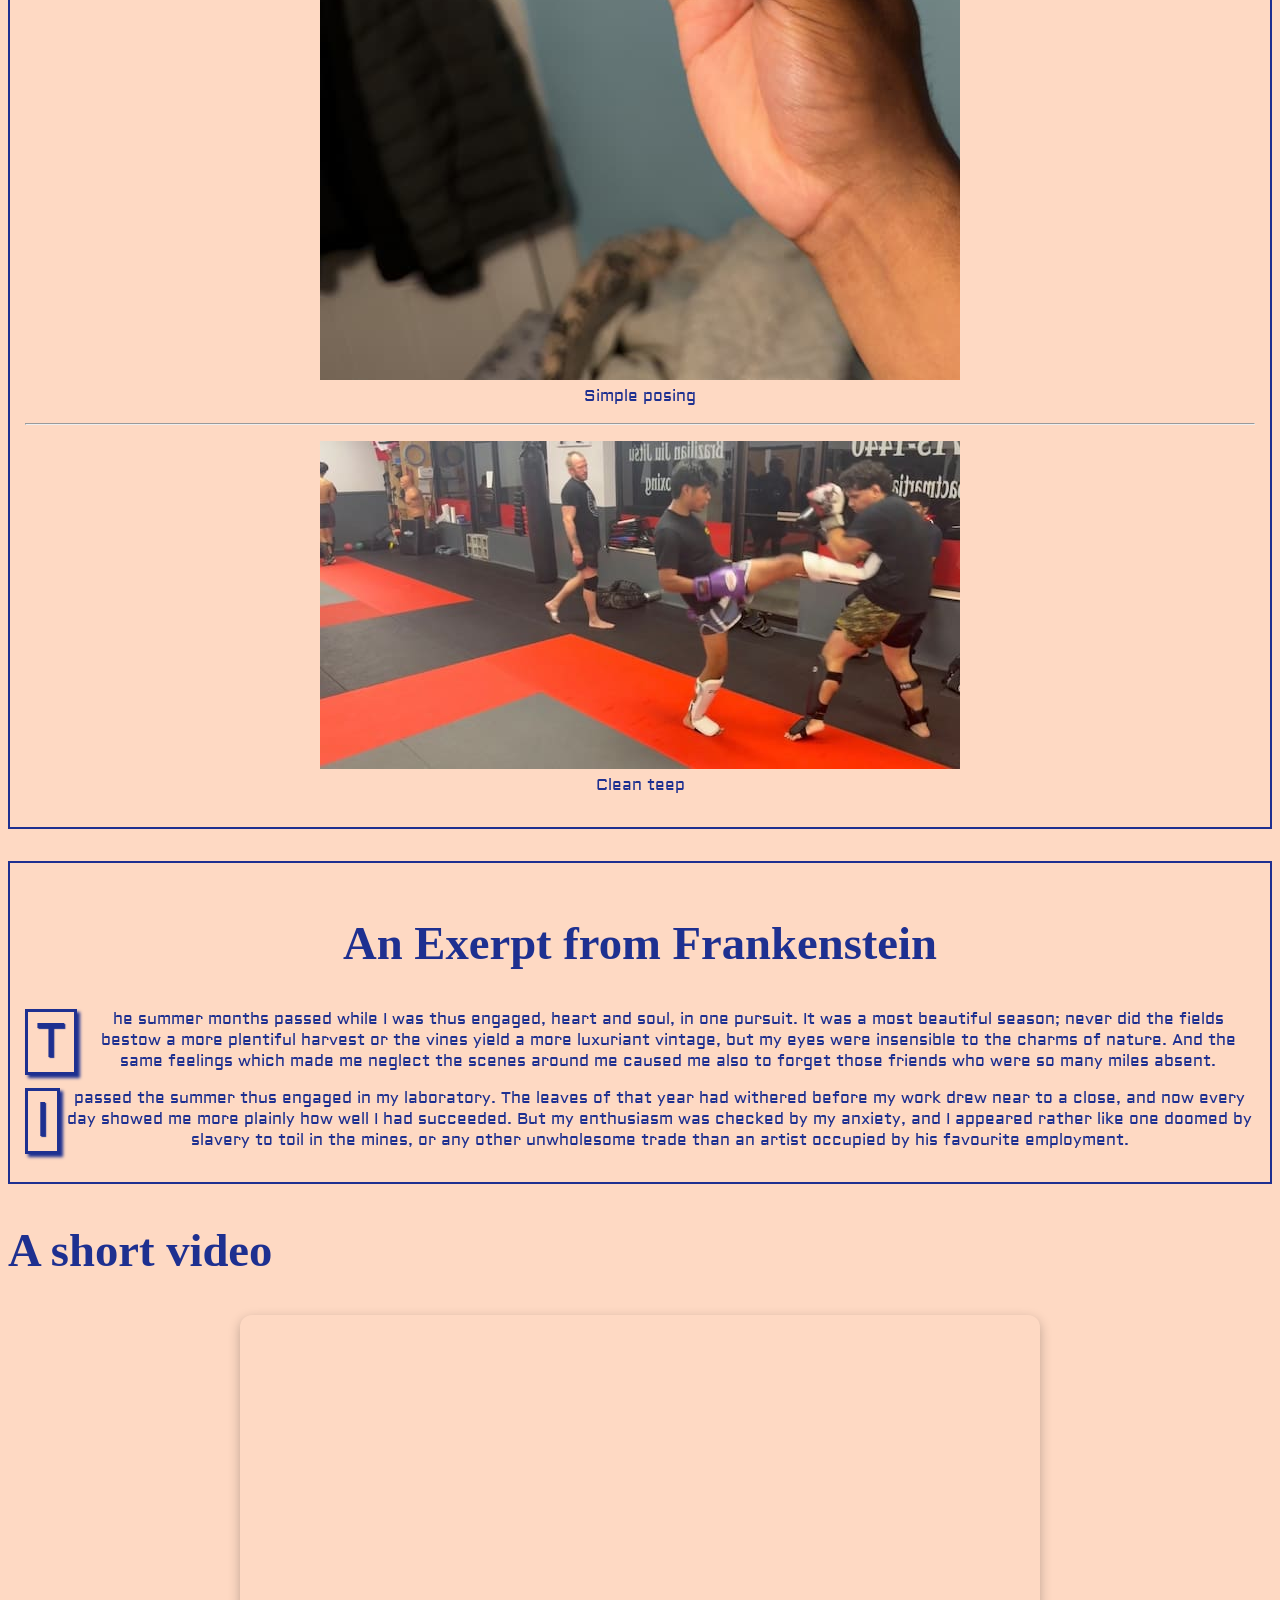
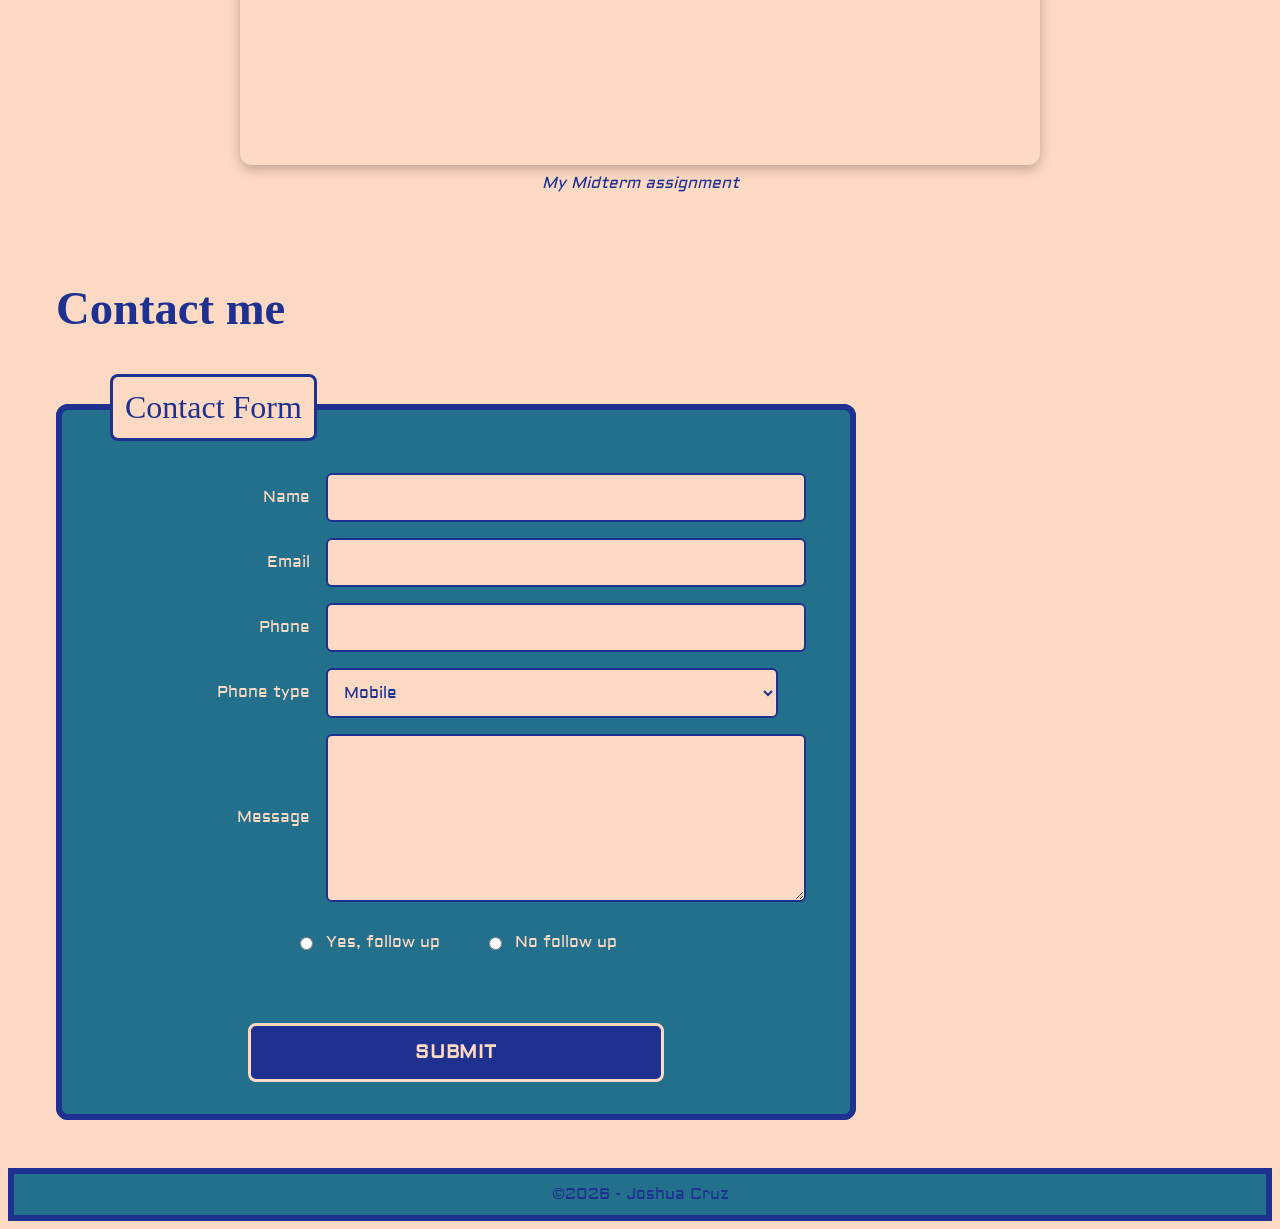
==== commit 31ac667c: "fixed" ====
--- a/index.html
+++ b/index.html
@@ -93,11 +93,12 @@
     </section>
 <section id="contact">
     <h2>Contact me</h2>
+    <form method="post" action="https://api.web3forms.com/submit">
     <input type="hidden" name="access_key" value="eab29c69-28b3-480a-b6eb-92e06a3d4ef5">
 <input type="hidden" name="subject" value="New message from my About Me page">
-<input type="hidden" name="redirect" value="https://rvcc-grid.github.io/fa26-about-me-Jcruz34-Muaythai/">
+<input type="hidden" name="redirect" value="https://rvcc-grid.github.io/Jcruz34-Muaythai/thanks.html">
 
-</form>
+
          <fieldset>
       <legend>Contact Form</legend>
 
--- a/css/style.css
+++ b/css/style.css
@@ -108,3 +108,149 @@
   }
 }
 
+/* Contact form */
+
+#contact {
+    max-width: 700px;
+    margin: 2rem;
+    padding: 1rem;
+}
+
+#contact fieldset{
+display: grid;
+grid-template-columns: 1fr;
+gap: 0.5rem;
+background-color: #22708C;
+color: #FED9C3;
+border: 6px solid #1E3090;
+border-radius: 12px;
+padding: 1rem;
+margin: 0;
+min-width: none;
+}
+
+#contact legend{
+    font-family: Aquafina;
+    color: #1E3090;
+    font-size: 24pt;
+    background-color: #FED9C3;
+    border: 3px solid #1E3090;
+    border-radius: 8px;
+    padding: 12px;
+}
+
+#contact label{
+    font-size: 1rem;
+    margin-top: 0.5rem;
+}
+
+#contact input[type="text"],
+#contact input[type="email"],
+#contact input[type="tel"],
+#contact select,
+#contact textarea {
+    width: 95%;
+    padding: 12px;
+    font-family: Aldrich;
+    font-size: 1rem;
+    color: #1E3090;
+    background-color: #FED9C3;
+    border: 2px solid #1E3090;
+    border-radius: 6px;
+}
+
+#contact textarea{
+    min-height: 140px;
+    resize: vertical;
+}
+
+/* Radio List */
+
+#contact ul{
+    list-style: none;
+    margin: 0.5rem;
+    padding: 0;
+}
+
+#contact ul li{
+    display: flex;
+    align-items: center;
+    gap: 10px;
+    padding:6px;
+}
+
+#contact [data-captcha] {
+    margin: 0.5rem;
+}
+
+#contact button[type="submit"] {
+    width:100%;
+    padding:14px;
+    margin-top:0.5rem;
+    font-family: Aldrich;
+    font-size:1.2rem;
+    font-weight: bold;
+    letter-spacing:0.05rem;
+    text-transform: uppercase;
+    color:#FED9C3;
+    background-color: #1E3090;
+    border:3px solid #FED9C3;
+    border-radius:8px;
+    cursor:pointer;
+
+}
+
+#contact button[type="submit"]:hover,
+#contact button[type="submit"]:focus {
+    color: #1E3090;
+    background-color: #FED9C3;
+    border-color: #1E3090;
+}
+
+@media (min-width: 768px) {
+    #contact fieldset {
+        grid-template-columns: 160px 1fr;
+        align-items: center;
+        gap: 1rem;
+        padding: 1.5rem 2rem;
+    }
+
+     #contact label {
+        margin-top: 0;
+        text-align: right;
+    }
+
+    #contact textarea {
+        align-self: start;
+    }
+
+    #contact ul,
+    #contact [data-captcha],
+    #contact button[type="submit"] {
+        grid-column: 1 / -1;
+    }
+
+    #contact ul {
+        display: flex;
+        justify-content: center;
+        gap: 2rem;
+    }
+
+    #contact button[type="submit"] {
+        justify-self: center;
+        width: 60%;
+    }
+}
+
+/* Larger screens */
+
+@media (min-width: 1100px) {
+    #contact {
+        max-width: 800px;
+    }
+
+    #contact fieldset {
+        grid-template-columns: 200px 1fr;
+        padding: 2rem 3rem;
+    }
+}
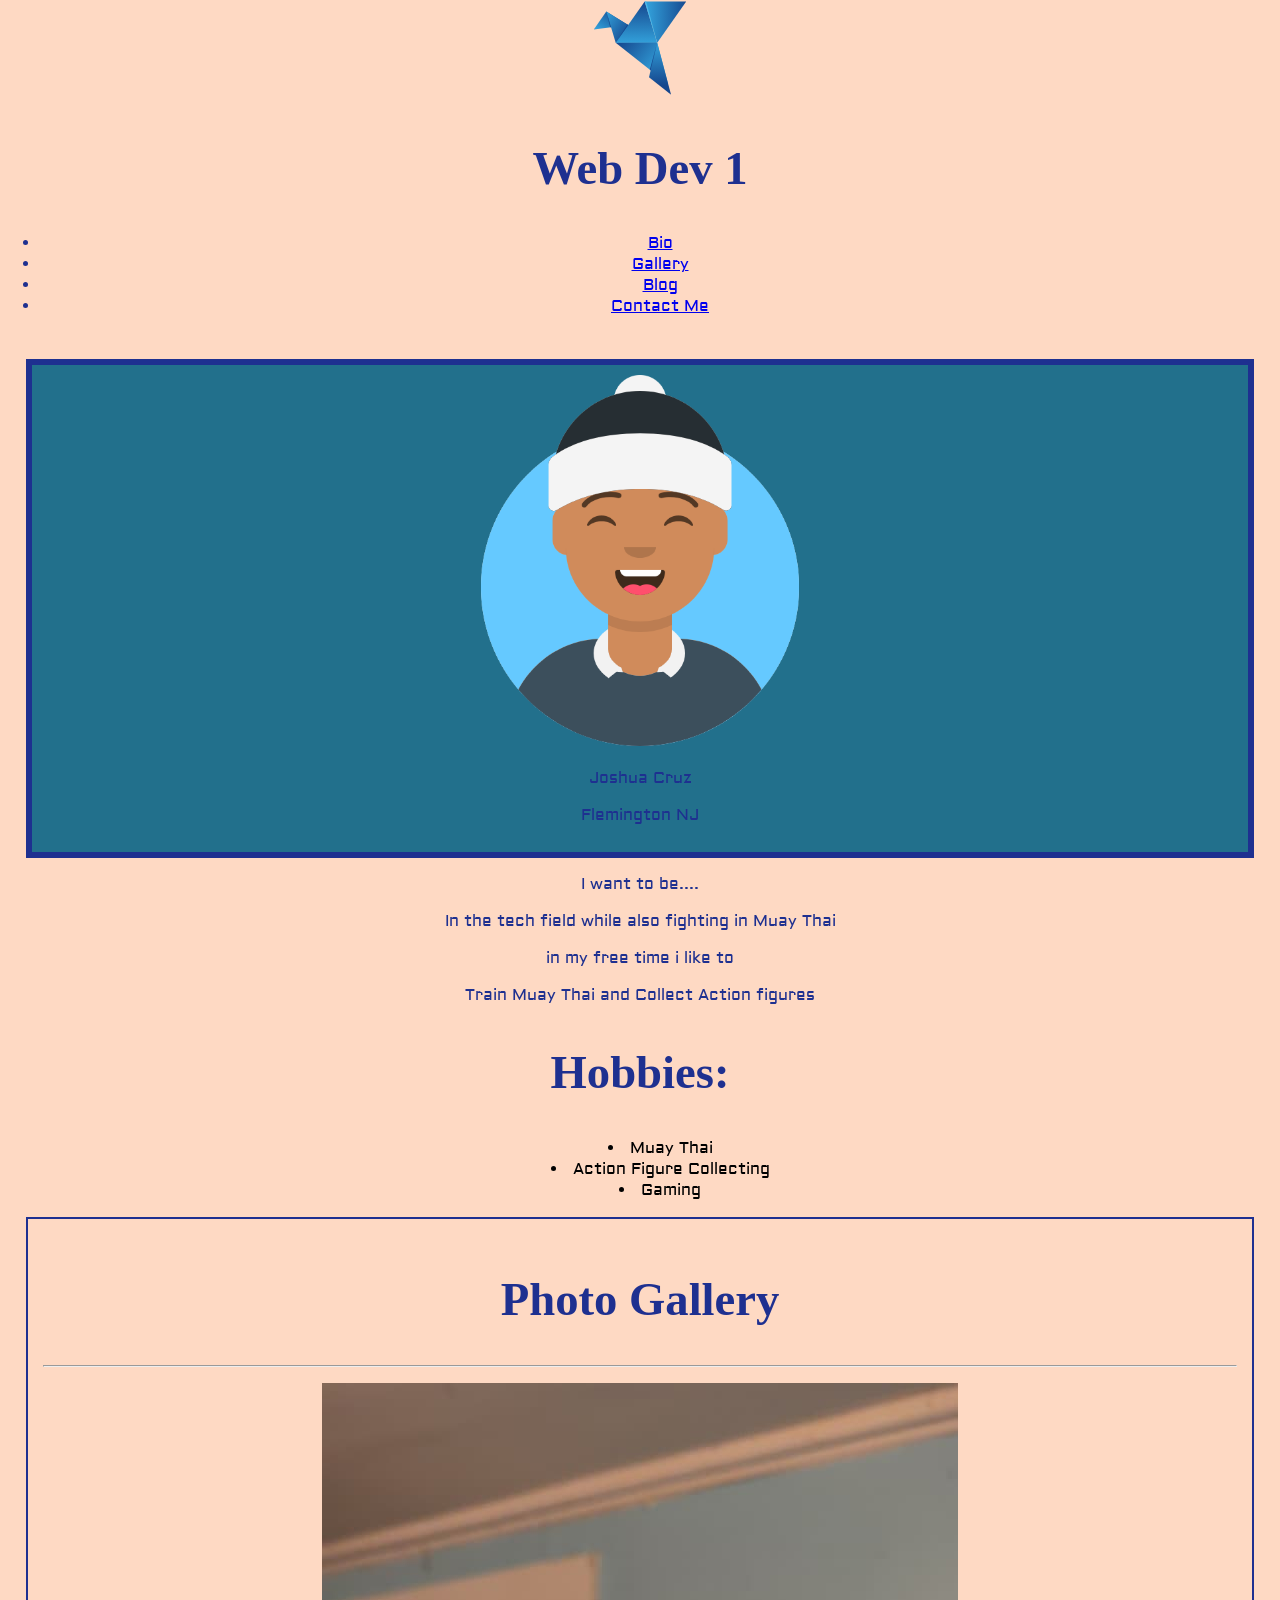
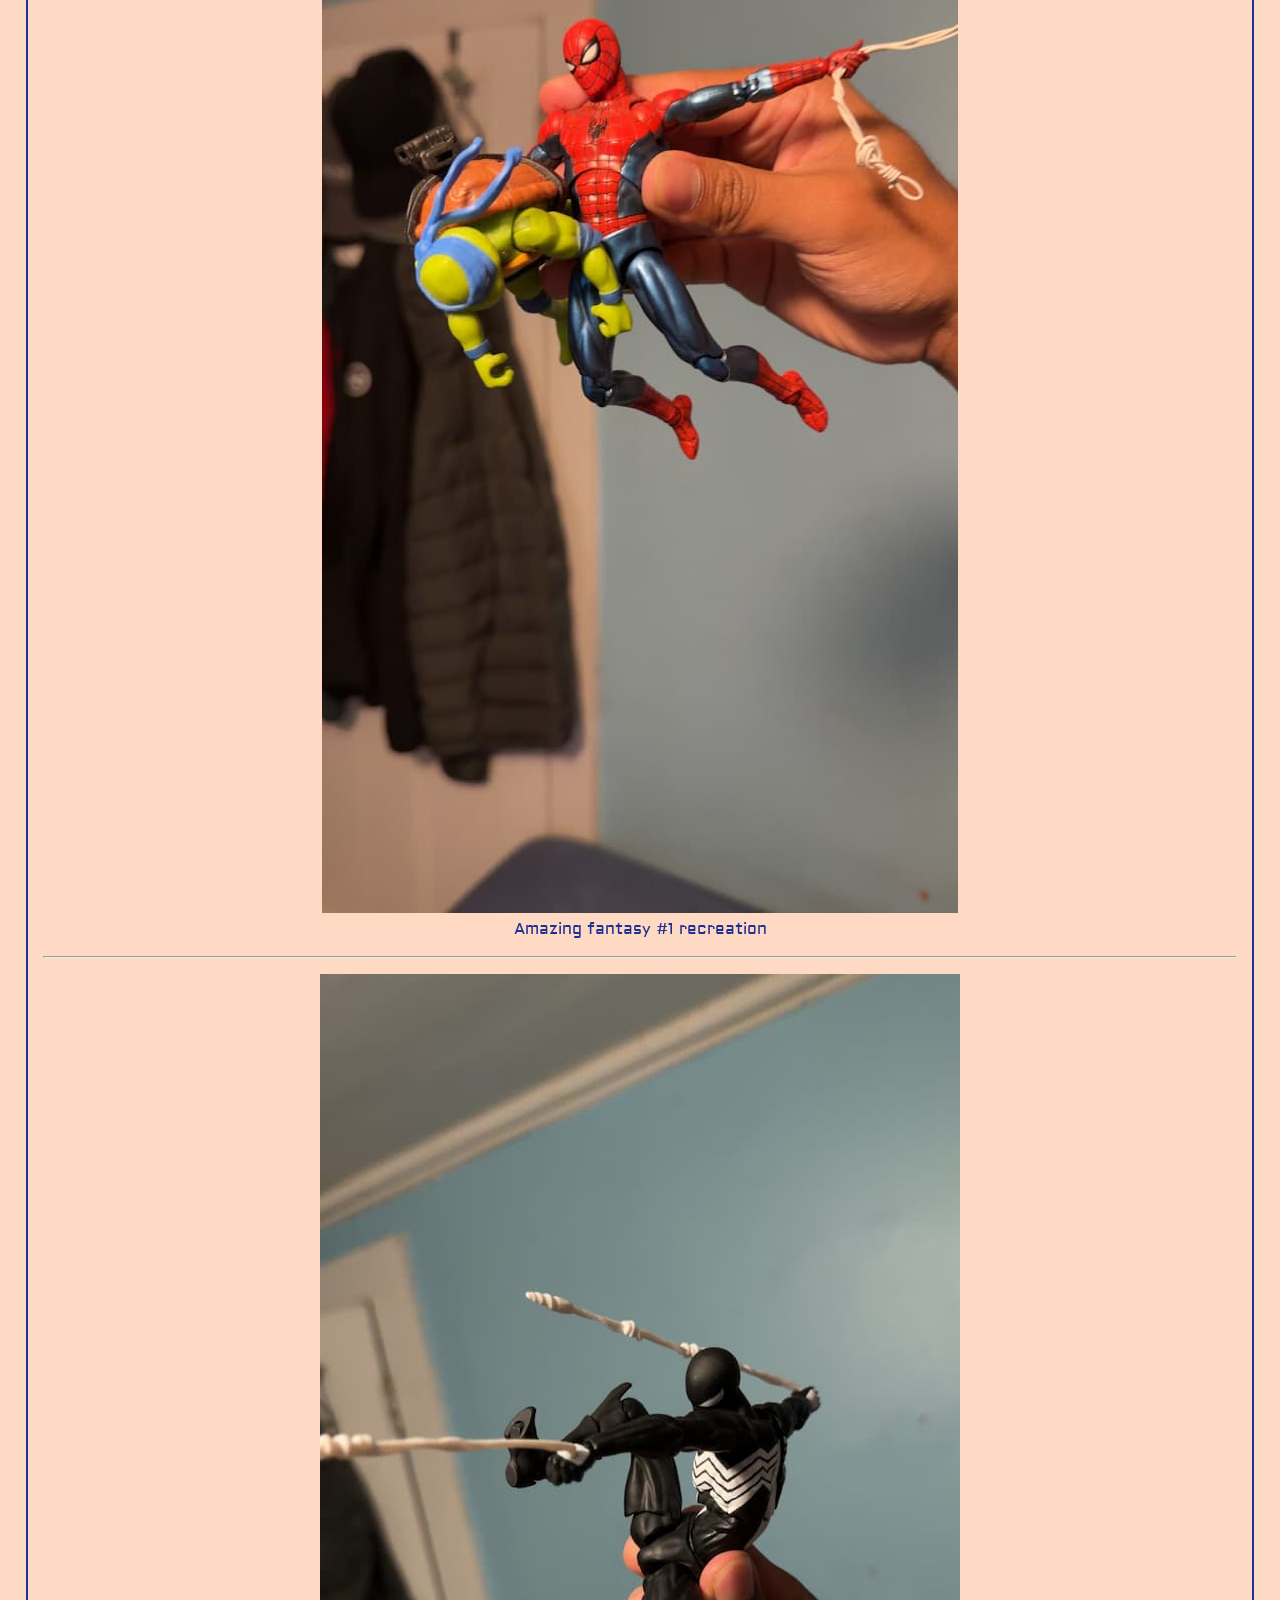
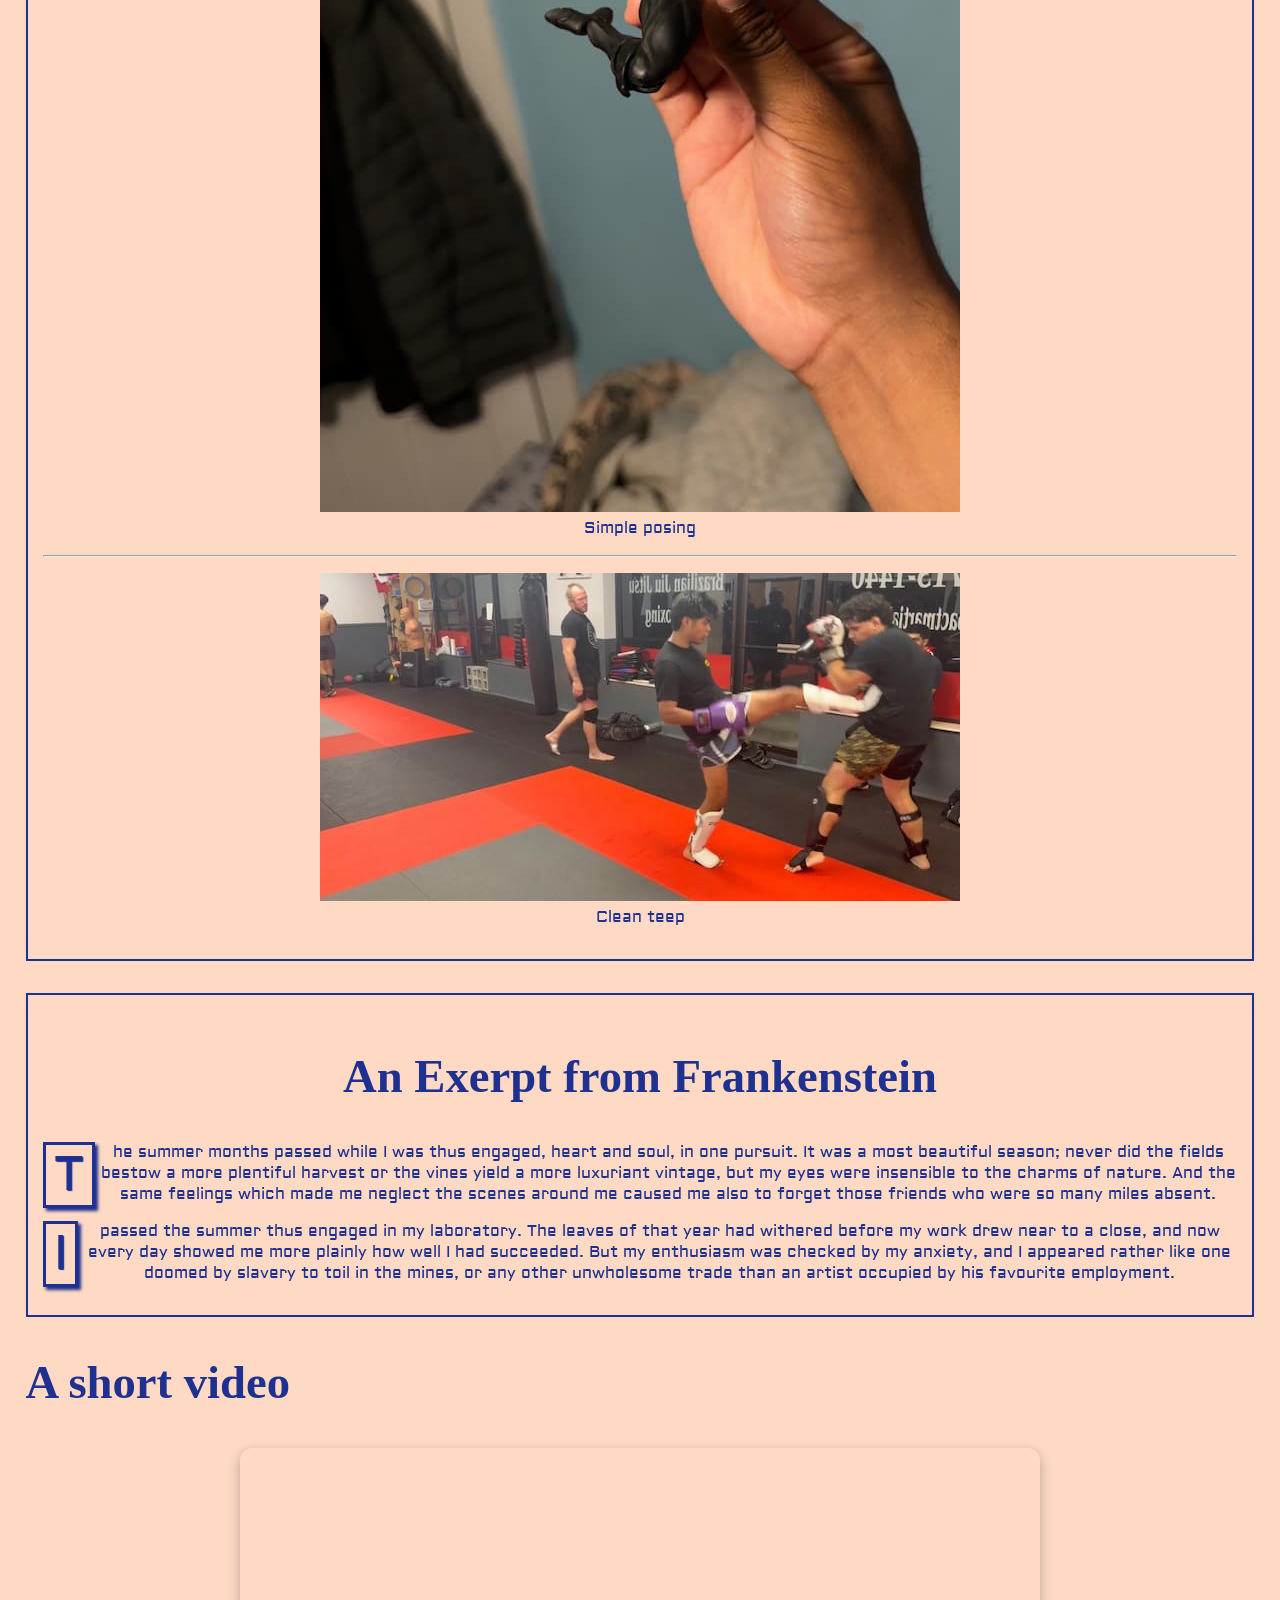
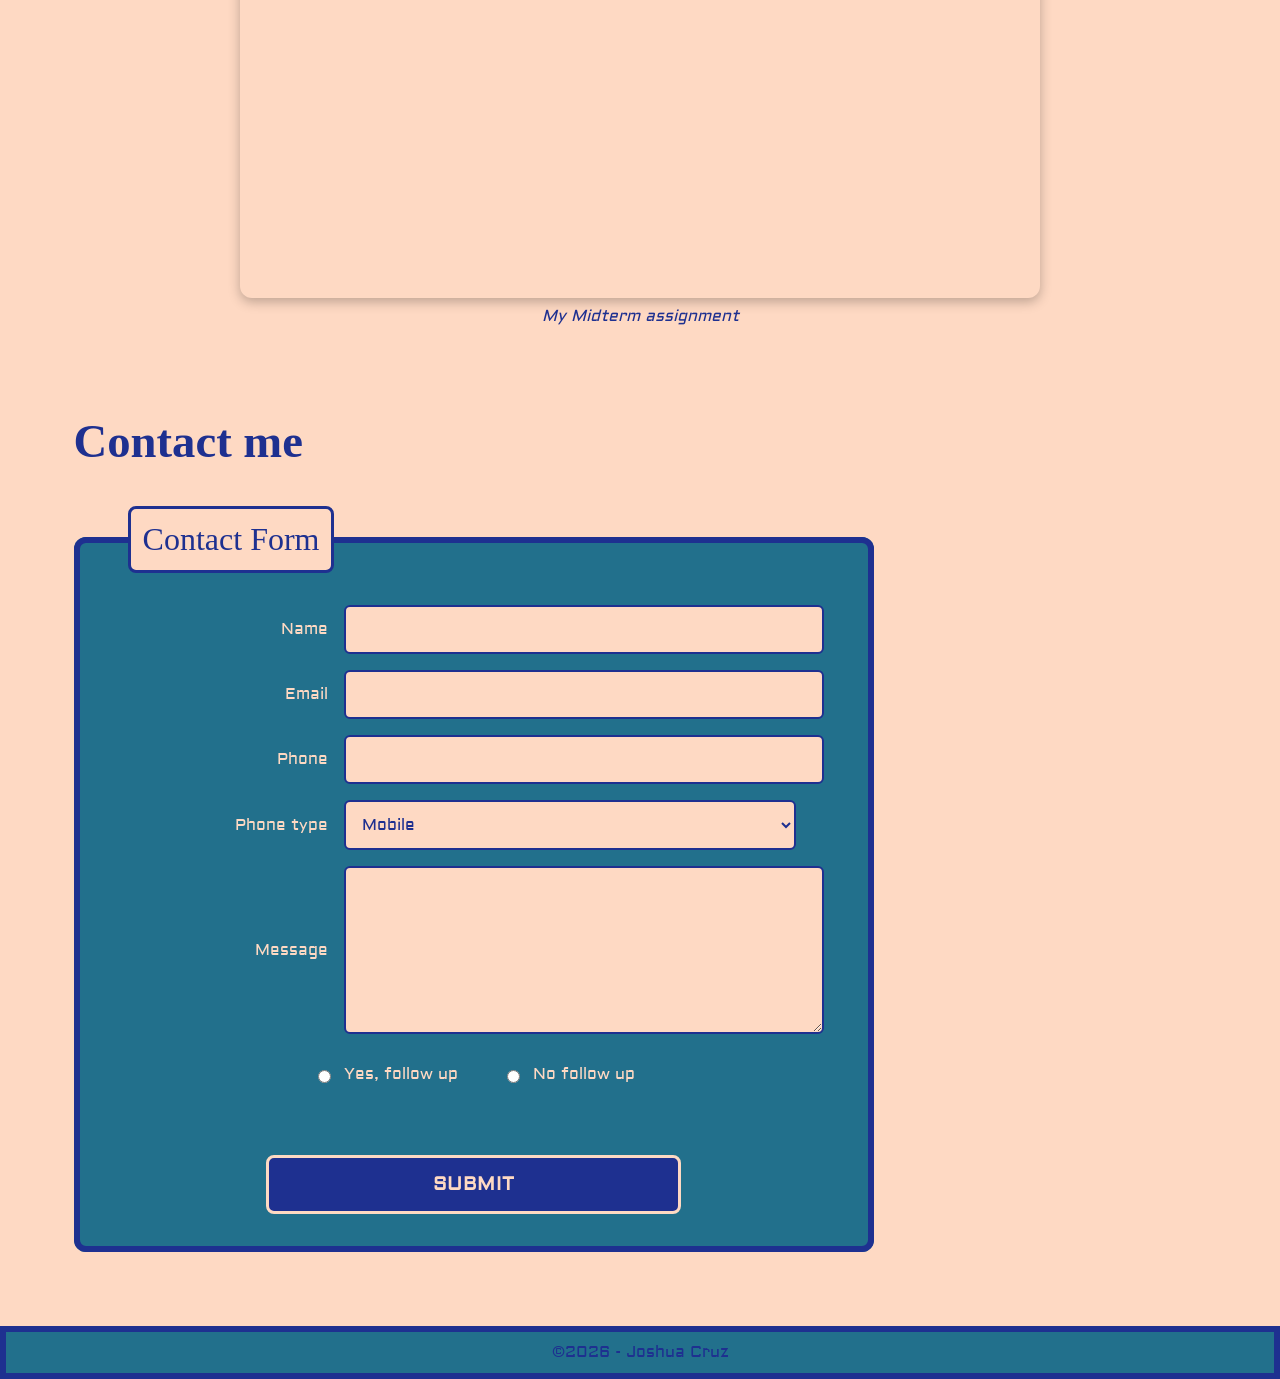
==== commit 7fd94402: "add nav.css" ====
--- a/index.html
+++ b/index.html
@@ -9,14 +9,29 @@
 <link rel="preconnect" href="https://fonts.gstatic.com" crossorigin>
 <link href="https://fonts.googleapis.com/css2?family=Aguafina+Script&family=Aldrich&display=swap" rel="stylesheet">
 <link href="css/style.css" rel="stylesheet">
+<link href="css/nav.css" rel="stylesheet">
     </head>
 
     <body>
 
         <header>
-            
-                <img src="img/bob.svg" alt="Blue origami bird">
-                <h1>Web Dev 1</h1>
+            <header>
+    <nav class="navbar">
+        <div class="logo">
+            <img src="img/bob.svg" alt="Blue origami bird">
+            <h1>Web Dev 1</h1>
+        </div>
+        <div class="navbar-links">
+            <ul>
+                <li><a class="nav-links" href="#bio" title="Bio">Bio</a></li>
+                <li><a class="nav-links" href="#Gallery" title="Gallery">Gallery</a></li>
+                <li><a class="nav-links" href="#Lit" title="Blog">Blog</a></li>
+                <li><a class="nav-links" href="#contact" title="Contact Me">Contact Me</a></li>
+            </ul>
+        </div>
+    </nav>
+</header>
+                
         </header>
 
         <main>
@@ -96,7 +111,7 @@
     <form method="post" action="https://api.web3forms.com/submit">
     <input type="hidden" name="access_key" value="eab29c69-28b3-480a-b6eb-92e06a3d4ef5">
 <input type="hidden" name="subject" value="New message from my About Me page">
-<input type="hidden" name="redirect" value="https://rvcc-grid.github.io/Jcruz34-Muaythai/thanks.html">
+<input type="hidden" name="redirect" value="https://rvcc-grid.github.io/fa26-about-me-Jcruz34-Muaythai/thanks.html">
 
 
          <fieldset>
--- a/css/nav.css
+++ b/css/nav.css
@@ -0,0 +1,45 @@
+/* make scrolling smooth */
+html{
+    scroll-behavior: smooth;
+}
+
+/* 
+ get rid of padding & sizing on body so
+ header is at top
+*/
+body{
+    box-sizing: border-box;
+    padding: 0%;
+    margin: 0%;
+}
+
+/* add some padding back to rest of page */
+main{
+    padding: 2vw;
+}
+
+/* navbar */
+
+
+
+/* logo */
+
+
+
+/* navigation list */
+
+
+/*  
+ style all a tags in header 
+ and then on hover
+*/
+
+
+
+
+
+/* 
+media query for non-mobile nav bar
+min-width set to width of nav elements 
+such that no text wraps 
+*/
